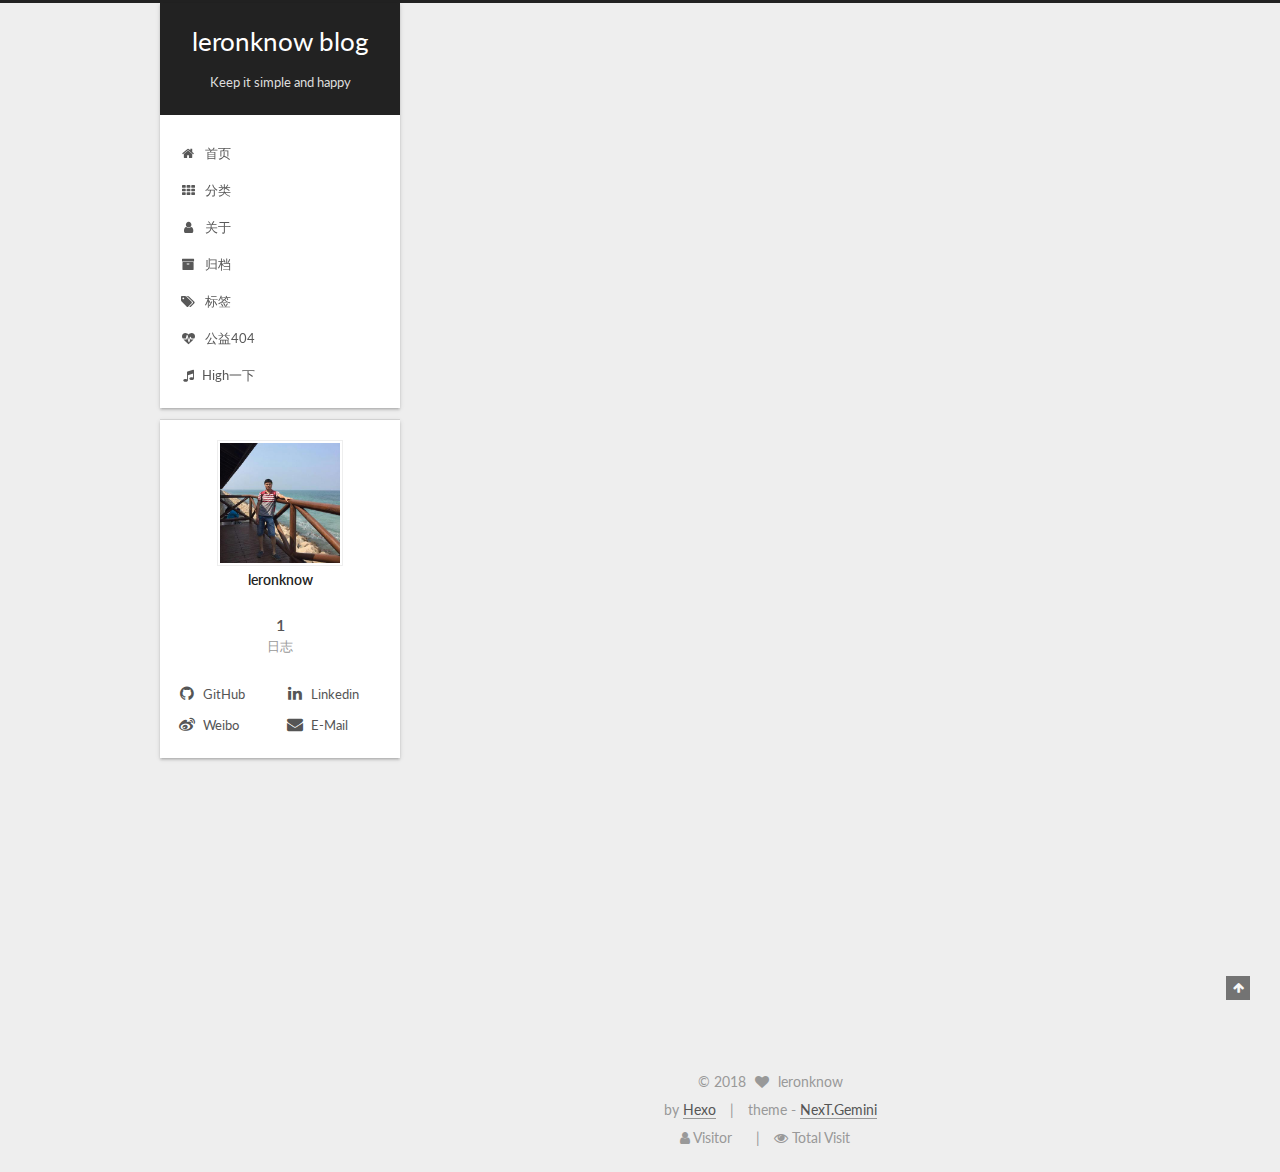
==== index.html @ 8113eff0 "Site updated: 2018-07-20 17:19:11" ====
<!DOCTYPE html>



  


<html class="theme-next gemini use-motion" lang="zh-Hans">
<head>
  <meta charset="UTF-8"/>
<meta http-equiv="X-UA-Compatible" content="IE=edge" />
<meta name="viewport" content="width=device-width, initial-scale=1, maximum-scale=1"/>
<meta name="theme-color" content="#222">









<meta http-equiv="Cache-Control" content="no-transform" />
<meta http-equiv="Cache-Control" content="no-siteapp" />















  
  
  <link href="/lib/fancybox/source/jquery.fancybox.css?v=2.1.5" rel="stylesheet" type="text/css" />




  
  
  
  

  
    
    
  

  

  

  

  

  
    
    
    <link href="//fonts.googleapis.com/css?family=Lato:300,300italic,400,400italic,700,700italic&subset=latin,latin-ext" rel="stylesheet" type="text/css">
  






<link href="/lib/font-awesome/css/font-awesome.min.css?v=4.6.2" rel="stylesheet" type="text/css" />

<link href="/css/main.css?v=5.1.2" rel="stylesheet" type="text/css" />


  <meta name="keywords" content="Hexo, NexT" />








  <link rel="shortcut icon" type="image/x-icon" href="/favicon.ico?v=5.1.2" />






<meta property="og:type" content="website">
<meta property="og:title" content="leronknow blog">
<meta property="og:url" content="http://leronknow.github.io/index.html">
<meta property="og:site_name" content="leronknow blog">
<meta property="og:locale" content="zh-Hans">
<meta name="twitter:card" content="summary">
<meta name="twitter:title" content="leronknow blog">



<script type="text/javascript" id="hexo.configurations">
  var NexT = window.NexT || {};
  var CONFIG = {
    root: '/',
    scheme: 'Gemini',
    sidebar: {"position":"left","display":"post","offset":12,"offset_float":12,"b2t":false,"scrollpercent":false,"onmobile":false},
    fancybox: true,
    tabs: true,
    motion: true,
    duoshuo: {
      userId: '0',
      author: '博主'
    },
    algolia: {
      applicationID: '',
      apiKey: '',
      indexName: '',
      hits: {"per_page":10},
      labels: {"input_placeholder":"Search for Posts","hits_empty":"We didn't find any results for the search: ${query}","hits_stats":"${hits} results found in ${time} ms"}
    }
  };
</script>



  <link rel="canonical" href="http://leronknow.github.io/"/>





  <title>leronknow blog</title>
  




<script>
  (function(i,s,o,g,r,a,m){i['GoogleAnalyticsObject']=r;i[r]=i[r]||function(){
            (i[r].q=i[r].q||[]).push(arguments)},i[r].l=1*new Date();a=s.createElement(o),
          m=s.getElementsByTagName(o)[0];a.async=1;a.src=g;m.parentNode.insertBefore(a,m)
  })(window,document,'script','https://www.google-analytics.com/analytics.js','ga');
  ga('create', 'UA-35193226-1', 'auto');
  ga('send', 'pageview');
</script>











</head>

<body itemscope itemtype="http://schema.org/WebPage" lang="zh-Hans">

  
  
    
  

  <div class="container sidebar-position-left 
   page-home 
 ">
    <div class="headband"></div>

    <header id="header" class="header" itemscope itemtype="http://schema.org/WPHeader">
      <div class="header-inner"><div class="site-brand-wrapper">
  <div class="site-meta ">
    

    <div class="custom-logo-site-title">
      <a href="/"  class="brand" rel="start">
        <span class="logo-line-before"><i></i></span>
        <span class="site-title">leronknow blog</span>
        <span class="logo-line-after"><i></i></span>
      </a>
    </div>
      
        <p class="site-subtitle">Keep it simple and happy</p>
      
  </div>

  <div class="site-nav-toggle">
    <button>
      <span class="btn-bar"></span>
      <span class="btn-bar"></span>
      <span class="btn-bar"></span>
    </button>
  </div>
</div>

<nav class="site-nav">
  

  
    <ul id="menu" class="menu">
      
        
        <li class="menu-item menu-item-home">
          <a href="/" rel="section">
            
              <i class="menu-item-icon fa fa-fw fa-home"></i> <br />
            
            首页
          </a>
        </li>
      
        
        <li class="menu-item menu-item-categories">
          <a href="/categories/" rel="section">
            
              <i class="menu-item-icon fa fa-fw fa-th"></i> <br />
            
            分类
          </a>
        </li>
      
        
        <li class="menu-item menu-item-about">
          <a href="/about/" rel="section">
            
              <i class="menu-item-icon fa fa-fw fa-user"></i> <br />
            
            关于
          </a>
        </li>
      
        
        <li class="menu-item menu-item-archives">
          <a href="/archives/" rel="section">
            
              <i class="menu-item-icon fa fa-fw fa-archive"></i> <br />
            
            归档
          </a>
        </li>
      
        
        <li class="menu-item menu-item-tags">
          <a href="/tags/" rel="section">
            
              <i class="menu-item-icon fa fa-fw fa-tags"></i> <br />
            
            标签
          </a>
        </li>
      
        
        <li class="menu-item menu-item-commonweal">
          <a href="/404.html" rel="section">
            
              <i class="menu-item-icon fa fa-fw fa-heartbeat"></i> <br />
            
            公益404
          </a>
        </li>
      

      
      <li class="menu-item"> <a title="把这个链接拖到你的Chrome收藏夹工具栏中" href='javascript:(function() {
          function c() {
              var e = document.createElement("link");
              e.setAttribute("type", "text/css");
              e.setAttribute("rel", "stylesheet");
              e.setAttribute("href", f);
              e.setAttribute("class", l);
              document.body.appendChild(e)
          }

          function h() {
              var e = document.getElementsByClassName(l);
              for (var t = 0; t < e.length; t++) {
                  document.body.removeChild(e[t])
              }
          }

          function p() {
              var e = document.createElement("div");
              e.setAttribute("class", a);
              document.body.appendChild(e);
              setTimeout(function() {
                  document.body.removeChild(e)
              }, 100)
          }

          function d(e) {
              return {
                  height : e.offsetHeight,
                  width : e.offsetWidth
              }
          }

          function v(i) {
              var s = d(i);
              return s.height > e && s.height < n && s.width > t && s.width < r
          }

          function m(e) {
              var t = e;
              var n = 0;
              while (!!t) {
                  n += t.offsetTop;
                  t = t.offsetParent
              }
              return n
          }

          function g() {
              var e = document.documentElement;
              if (!!window.innerWidth) {
                  return window.innerHeight
              } else if (e && !isNaN(e.clientHeight)) {
                  return e.clientHeight
              }
              return 0
          }

          function y() {
              if (window.pageYOffset) {
                  return window.pageYOffset
              }
              return Math.max(document.documentElement.scrollTop, document.body.scrollTop)
          }

          function E(e) {
              var t = m(e);
              return t >= w && t <= b + w
          }

          function S() {
              var e = document.createElement("audio");
              e.setAttribute("class", l);
              e.src = i;
              e.loop = false;
              e.addEventListener("canplay", function() {
                  setTimeout(function() {
                      x(k)
                  }, 500);
                  setTimeout(function() {
                      N();
                      p();
                      for (var e = 0; e < O.length; e++) {
                          T(O[e])
                      }
                  }, 15500)
              }, true);
              e.addEventListener("ended", function() {
                  N();
                  h()
              }, true);
              e.innerHTML = " <p>If you are reading this, it is because your browser does not support the audio element. We recommend that you get a new browser.</p> <p>";
              document.body.appendChild(e);
              e.play()
          }

          function x(e) {
              e.className += " " + s + " " + o
          }

          function T(e) {
              e.className += " " + s + " " + u[Math.floor(Math.random() * u.length)]
          }

          function N() {
              var e = document.getElementsByClassName(s);
              var t = new RegExp("\\b" + s + "\\b");
              for (var n = 0; n < e.length; ) {
                  e[n].className = e[n].className.replace(t, "")
              }
          }

          var e = 30;
          var t = 30;
          var n = 350;
          var r = 350;
          var i = "//7xuupy.com1.z0.glb.clouddn.com/tongxingSibel%20-%20Im%20Sorry.mp3";
          var s = "mw-harlem_shake_me";
          var o = "im_first";
          var u = ["im_drunk", "im_baked", "im_trippin", "im_blown"];
          var a = "mw-strobe_light";
          var f = "//s3.amazonaws.com/moovweb-marketing/playground/harlem-shake-style.css";
          var l = "mw_added_css";
          var b = g();
          var w = y();
          var C = document.getElementsByTagName("*");
          var k = null;
          for (var L = 0; L < C.length; L++) {
              var A = C[L];
              if (v(A)) {
                  if (E(A)) {
                      k = A;
                      break
                  }
              }
          }
          if (A === null) {
              console.warn("Could not find a node of the right size. Please try a different page.");
              return
          }
          c();
          S();
          var O = [];
          for (var L = 0; L < C.length; L++) {
              var A = C[L];
              if (v(A)) {
                  O.push(A)
              }
          }
          })()    '><i class="menu-item-icon fa fa-music fa-fw"></i>High一下</a> 
      </li>
    </ul>
  

  
</nav>



 </div>
    </header>

    <main id="main" class="main">
      <div class="main-inner">
        <div class="content-wrap">
          <div id="content" class="content">
            
  <section id="posts" class="posts-expand">
    
      

  

  
  
  

  <article class="post post-type-normal" itemscope itemtype="http://schema.org/Article">
  
  
  
  <div class="post-block">
    <link itemprop="mainEntityOfPage" href="http://leronknow.github.io/2018/07/20/hello-world/">

    <span hidden itemprop="author" itemscope itemtype="http://schema.org/Person">
      <meta itemprop="name" content="leronknow">
      <meta itemprop="description" content="">
      <meta itemprop="image" content="/images/avator.jpg">
    </span>

    <span hidden itemprop="publisher" itemscope itemtype="http://schema.org/Organization">
      <meta itemprop="name" content="leronknow blog">
    </span>

    
      <header class="post-header">

        
        
          <h1 class="post-title" itemprop="name headline">
                
                <a class="post-title-link" href="/2018/07/20/hello-world/" itemprop="url">Hello World</a></h1>
        

        <div class="post-meta">
          <span class="post-time">
            
              <span class="post-meta-item-icon">
                <i class="fa fa-calendar-o"></i>
              </span>
              
                <span class="post-meta-item-text">发表于</span>
              
              <time title="创建于" itemprop="dateCreated datePublished" datetime="2018-07-20T11:53:46+08:00">
                2018-07-20
              </time>
            

            

            
          </span>

          

          
            
          

          
          

          

          

          

        </div>
      </header>
    

    
    
    
    <div class="post-body" itemprop="articleBody">

      
      

      
        
          
            <p>Welcome to <a href="https://hexo.io/" target="_blank" rel="noopener">Hexo</a>! This is your very first post. Check <a href="https://hexo.io/docs/" target="_blank" rel="noopener">documentation</a> for more info. If you get any problems when using Hexo, you can find the answer in <a href="https://hexo.io/docs/troubleshooting.html" target="_blank" rel="noopener">troubleshooting</a> or you can ask me on <a href="https://github.com/hexojs/hexo/issues" target="_blank" rel="noopener">GitHub</a>.</p>
<h2 id="Quick-Start"><a href="#Quick-Start" class="headerlink" title="Quick Start"></a>Quick Start</h2><h3 id="Create-a-new-post"><a href="#Create-a-new-post" class="headerlink" title="Create a new post"></a>Create a new post</h3><figure class="highlight bash"><table><tr><td class="gutter"><pre><span class="line">1</span><br></pre></td><td class="code"><pre><span class="line">$ hexo new <span class="string">"My New Post"</span></span><br></pre></td></tr></table></figure>
<p>More info: <a href="https://hexo.io/docs/writing.html" target="_blank" rel="noopener">Writing</a></p>
<h3 id="Run-server"><a href="#Run-server" class="headerlink" title="Run server"></a>Run server</h3><figure class="highlight bash"><table><tr><td class="gutter"><pre><span class="line">1</span><br></pre></td><td class="code"><pre><span class="line">$ hexo server</span><br></pre></td></tr></table></figure>
<p>More info: <a href="https://hexo.io/docs/server.html" target="_blank" rel="noopener">Server</a></p>
<h3 id="Generate-static-files"><a href="#Generate-static-files" class="headerlink" title="Generate static files"></a>Generate static files</h3><figure class="highlight bash"><table><tr><td class="gutter"><pre><span class="line">1</span><br></pre></td><td class="code"><pre><span class="line">$ hexo generate</span><br></pre></td></tr></table></figure>
<p>More info: <a href="https://hexo.io/docs/generating.html" target="_blank" rel="noopener">Generating</a></p>
<h3 id="Deploy-to-remote-sites"><a href="#Deploy-to-remote-sites" class="headerlink" title="Deploy to remote sites"></a>Deploy to remote sites</h3><figure class="highlight bash"><table><tr><td class="gutter"><pre><span class="line">1</span><br></pre></td><td class="code"><pre><span class="line">$ hexo deploy</span><br></pre></td></tr></table></figure>
<p>More info: <a href="https://hexo.io/docs/deployment.html" target="_blank" rel="noopener">Deployment</a></p>

          
        
      
    </div>
    
    
    

    

    

    

    <footer class="post-footer">
      

      

      

      
      
        <div class="post-eof"></div>
      
    </footer>
  </div>
  
  
  
  </article>


    
  </section>

  


          </div>
          


          
        </div>
        
          
  
  <div class="sidebar-toggle">
    <div class="sidebar-toggle-line-wrap">
      <span class="sidebar-toggle-line sidebar-toggle-line-first"></span>
      <span class="sidebar-toggle-line sidebar-toggle-line-middle"></span>
      <span class="sidebar-toggle-line sidebar-toggle-line-last"></span>
    </div>
  </div>

  <aside id="sidebar" class="sidebar">
    
    <div class="sidebar-inner">

      

      

      <section class="site-overview sidebar-panel sidebar-panel-active">
        <div class="site-author motion-element" itemprop="author" itemscope itemtype="http://schema.org/Person">
          <img class="site-author-image" itemprop="image"
               src="/images/avator.jpg"
               alt="leronknow" />
          <p class="site-author-name" itemprop="name">leronknow</p>
           
              <p class="site-description motion-element" itemprop="description"></p>
          
        </div>
        <nav class="site-state motion-element">

          
            <div class="site-state-item site-state-posts">
              <a href="/archives/">
                <span class="site-state-item-count">1</span>
                <span class="site-state-item-name">日志</span>
              </a>
            </div>
          

          

          

        </nav>

        

        <div class="links-of-author motion-element">
          
            
              <span class="links-of-author-item">
                <a href="https://github.com/leronknow" target="_blank" title="GitHub">
                  
                    <i class="fa fa-fw fa-github"></i>
                  
                    
                      GitHub
                    
                </a>
              </span>
            
              <span class="links-of-author-item">
                <a href="https://www.linkedin.com/in/lee-hong-a2b19b5b/" target="_blank" title="Linkedin">
                  
                    <i class="fa fa-fw fa-linkedin"></i>
                  
                    
                      Linkedin
                    
                </a>
              </span>
            
              <span class="links-of-author-item">
                <a href="https://weibo.com/2160767914/profile" target="_blank" title="Weibo">
                  
                    <i class="fa fa-fw fa-weibo"></i>
                  
                    
                      Weibo
                    
                </a>
              </span>
            
              <span class="links-of-author-item">
                <a href="mailto:virgil.leehong@gmail.com" target="_blank" title="E-Mail">
                  
                    <i class="fa fa-fw fa-envelope"></i>
                  
                    
                      E-Mail
                    
                </a>
              </span>
            
          
        </div>

        
        

        
        

        


      </section>

      

      

    </div>
  </aside>


        
      </div>
    </main>

    <footer id="footer" class="footer">
      <div class="footer-inner">
        <div class="copyright" >
  
  &copy; 
  <span itemprop="copyrightYear">2018</span>
  <span class="with-love">
    <i class="fa fa-heart"></i>
  </span>
  <span class="author" itemprop="copyrightHolder">leronknow</span>
</div>


<div class="powered-by">
  by <a class="theme-link" href="https://hexo.io">Hexo</a> 
</div>

<div class="theme-info">
  theme -
  <a class="theme-link" href="https://github.com/iissnan/hexo-theme-next">
    NexT.Gemini
  </a>
</div>


        
<div class="busuanzi-count">
  <script async src="https://dn-lbstatics.qbox.me/busuanzi/2.3/busuanzi.pure.mini.js"></script>

  
    <span class="site-uv">
      <i class="fa fa-user"></i> Visitor
      <span class="busuanzi-value" id="busuanzi_value_site_uv"></span>
      
    </span>
  

  
    <span class="site-pv">
      <i class="fa fa-eye"></i> Total Visit
      <span class="busuanzi-value" id="busuanzi_value_site_pv"></span>
      
    </span>
  
</div>


        
      </div>
    </footer>

    
      <div class="back-to-top">
        <i class="fa fa-arrow-up"></i>
        
      </div>
    

  </div>

  

<script type="text/javascript">
  if (Object.prototype.toString.call(window.Promise) !== '[object Function]') {
    window.Promise = null;
  }
</script>









  












  
  <script type="text/javascript" src="/lib/jquery/index.js?v=2.1.3"></script>

  
  <script type="text/javascript" src="/lib/fastclick/lib/fastclick.min.js?v=1.0.6"></script>

  
  <script type="text/javascript" src="/lib/jquery_lazyload/jquery.lazyload.js?v=1.9.7"></script>

  
  <script type="text/javascript" src="/lib/velocity/velocity.min.js?v=1.2.1"></script>

  
  <script type="text/javascript" src="/lib/velocity/velocity.ui.min.js?v=1.2.1"></script>

  
  <script type="text/javascript" src="/lib/fancybox/source/jquery.fancybox.pack.js?v=2.1.5"></script>


  


  <script type="text/javascript" src="/js/src/utils.js?v=5.1.2"></script>

  <script type="text/javascript" src="/js/src/motion.js?v=5.1.2"></script>



  
  


  <script type="text/javascript" src="/js/src/affix.js?v=5.1.2"></script>

  <script type="text/javascript" src="/js/src/schemes/pisces.js?v=5.1.2"></script>



  
    <script type="text/javascript" src="/js/src/scrollspy.js?v=5.1.2"></script>
<script type="text/javascript" src="/js/src/post-details.js?v=5.1.2"></script>

  

  


  <script type="text/javascript" src="/js/src/bootstrap.js?v=5.1.2"></script>



  


  




	





  





  






  
  
  
  
  <link rel="stylesheet" href="https://imsun.github.io/gitment/style/default.css">
  <script src="https://imsun.github.io/gitment/dist/gitment.browser.js"></script>
  
    <script type="text/javascript">
      var gitment = new Gitment({
      id: document.location.href, 
      owner: '',
      repo: 'leronknow.github.io',
      oauth: {
        client_id: '4b26729f1fa3ad052979',
        client_secret: '918bb87c0d26df09d416c020983de6ca3f100f57',
      }});
      gitment.render('gitment-container');
    </script>
  


  





  

  

  

  

  

  

</body>
</html>
---- css/main.css ----
/* normalize.css v3.0.2 | MIT License | git.io/normalize */
html {
  font-family: sans-serif; /* 1 */
  -ms-text-size-adjust: 100%; /* 2 */
  -webkit-text-size-adjust: 100%; /* 2 */
}
body {
  margin: 0;
}
article,
aside,
details,
figcaption,
figure,
footer,
header,
hgroup,
main,
menu,
nav,
section,
summary {
  display: block;
}
audio,
canvas,
progress,
video {
  display: inline-block; /* 1 */
  vertical-align: baseline; /* 2 */
}
audio:not([controls]) {
  display: none;
  height: 0;
}
[hidden],
template {
  display: none;
}
a {
  background-color: transparent;
}
a:active,
a:hover {
  outline: 0;
}
abbr[title] {
  border-bottom: 1px dotted;
}
b,
strong {
  font-weight: bold;
}
dfn {
  font-style: italic;
}
h1 {
  font-size: 2em;
  margin: 0.67em 0;
}
mark {
  background: #ff0;
  color: #000;
}
small {
  font-size: 80%;
}
sub,
sup {
  font-size: 75%;
  line-height: 0;
  position: relative;
  vertical-align: baseline;
}
sup {
  top: -0.5em;
}
sub {
  bottom: -0.25em;
}
img {
  border: 0;
}
svg:not(:root) {
  overflow: hidden;
}
figure {
  margin: 1em 40px;
}
hr {
  -moz-box-sizing: content-box;
  box-sizing: content-box;
  height: 0;
}
pre {
  overflow: auto;
}
code,
kbd,
pre,
samp {
  font-family: monospace, monospace;
  font-size: 1em;
}
button,
input,
optgroup,
select,
textarea {
  color: inherit; /* 1 */
  font: inherit; /* 2 */
  margin: 0; /* 3 */
}
button {
  overflow: visible;
}
button,
select {
  text-transform: none;
}
button,
html input[type="button"],
input[type="reset"],
input[type="submit"] {
  -webkit-appearance: button; /* 2 */
  cursor: pointer; /* 3 */
}
button[disabled],
html input[disabled] {
  cursor: default;
}
button::-moz-focus-inner,
input::-moz-focus-inner {
  border: 0;
  padding: 0;
}
input {
  line-height: normal;
}
input[type="checkbox"],
input[type="radio"] {
  box-sizing: border-box; /* 1 */
  padding: 0; /* 2 */
}
input[type="number"]::-webkit-inner-spin-button,
input[type="number"]::-webkit-outer-spin-button {
  height: auto;
}
input[type="search"] {
  -webkit-appearance: textfield; /* 1 */
  -moz-box-sizing: content-box;
  -webkit-box-sizing: content-box; /* 2 */
  box-sizing: content-box;
}
input[type="search"]::-webkit-search-cancel-button,
input[type="search"]::-webkit-search-decoration {
  -webkit-appearance: none;
}
fieldset {
  border: 1px solid #c0c0c0;
  margin: 0 2px;
  padding: 0.35em 0.625em 0.75em;
}
legend {
  border: 0; /* 1 */
  padding: 0; /* 2 */
}
textarea {
  overflow: auto;
}
optgroup {
  font-weight: bold;
}
table {
  border-collapse: collapse;
  border-spacing: 0;
}
td,
th {
  padding: 0;
}
::selection {
  background: #262a30;
  color: #fff;
}
body {
  position: relative;
  font-family: 'Lato', "PingFang SC", "Microsoft YaHei", sans-serif;
  font-size: 14px;
  line-height: 2;
  color: #555;
  background: #eee;
}
@media (max-width: 767px) {
  body {
    padding-right: 0 !important;
  }
}
@media (min-width: 768px) and (max-width: 991px) {
  body {
    padding-right: 0 !important;
  }
}
@media (min-width: 1600px) {
  body {
    font-size: 16px;
  }
}
h1,
h2,
h3,
h4,
h5,
h6 {
  margin: 0;
  padding: 0;
  font-weight: bold;
  line-height: 1.5;
  font-family: 'Lato', "PingFang SC", "Microsoft YaHei", sans-serif;
}
h2,
h3,
h4,
h5,
h6 {
  margin: 20px 0 15px;
}
h1 {
  font-size: 22px;
}
@media (max-width: 767px) {
  h1 {
    font-size: 18px;
  }
}
h2 {
  font-size: 20px;
}
@media (max-width: 767px) {
  h2 {
    font-size: 16px;
  }
}
h3 {
  font-size: 18px;
}
@media (max-width: 767px) {
  h3 {
    font-size: 14px;
  }
}
h4 {
  font-size: 16px;
}
@media (max-width: 767px) {
  h4 {
    font-size: 12px;
  }
}
h5 {
  font-size: 14px;
}
@media (max-width: 767px) {
  h5 {
    font-size: 10px;
  }
}
h6 {
  font-size: 12px;
}
@media (max-width: 767px) {
  h6 {
    font-size: 8px;
  }
}
p {
  margin: 0 0 20px 0;
}
a {
  color: #555;
  text-decoration: none;
  border-bottom: 1px solid #999;
  word-wrap: break-word;
}
a:hover {
  color: #222;
  border-bottom-color: #222;
}
blockquote {
  margin: 0;
  padding: 0;
}
img {
  display: block;
  margin: auto;
  max-width: 100%;
  height: auto;
}
hr {
  margin: 40px 0;
  height: 3px;
  border: none;
  background-color: #ddd;
  background-image: repeating-linear-gradient(-45deg, #fff, #fff 4px, transparent 4px, transparent 8px);
}
blockquote {
  padding: 0 15px;
  color: #666;
  border-left: 4px solid #ddd;
}
blockquote cite::before {
  content: "-";
  padding: 0 5px;
}
dt {
  font-weight: 700;
}
dd {
  margin: 0;
  padding: 0;
}
.text-left {
  text-align: left;
}
.text-center {
  text-align: center;
}
.text-right {
  text-align: right;
}
.text-justify {
  text-align: justify;
}
.text-nowrap {
  white-space: nowrap;
}
.text-lowercase {
  text-transform: lowercase;
}
.text-uppercase {
  text-transform: uppercase;
}
.text-capitalize {
  text-transform: capitalize;
}
.center-block {
  display: block;
  margin-left: auto;
  margin-right: auto;
}
.clearfix:before,
.clearfix:after {
  content: " ";
  display: table;
}
.clearfix:after {
  clear: both;
}
.pullquote {
  width: 45%;
}
.pullquote.left {
  float: left;
  margin-left: 5px;
  margin-right: 10px;
}
.pullquote.right {
  float: right;
  margin-left: 10px;
  margin-right: 5px;
}
.affix.affix.affix {
  position: fixed;
}
.translation {
  margin-top: -20px;
  font-size: 14px;
  color: #999;
}
.scrollbar-measure {
  width: 100px;
  height: 100px;
  overflow: scroll;
  position: absolute;
  top: -9999px;
}
.use-motion .motion-element {
  opacity: 0;
}
table {
  margin: 20px 0;
  width: 100%;
  border-collapse: collapse;
  border-spacing: 0;
  border: 1px solid #ddd;
  font-size: 14px;
  table-layout: fixed;
  word-wrap: break-all;
}
table>tbody>tr:nth-of-type(odd) {
  background-color: #f9f9f9;
}
table>tbody>tr:hover {
  background-color: #f5f5f5;
}
caption,
th,
td {
  padding: 8px;
  text-align: left;
  vertical-align: middle;
  font-weight: normal;
}
th,
td {
  border-bottom: 3px solid #ddd;
  border-right: 1px solid #eee;
}
th {
  padding-bottom: 10px;
  font-weight: 700;
}
td {
  border-bottom-width: 1px;
}
html,
body {
  height: 100%;
}
.container {
  position: relative;
  min-height: 100%;
}
.header-inner {
  margin: 0 auto;
  padding: 100px 0 70px;
  width: calc(100% - 252px);
}
@media (min-width: 1600px) {
  .container .header-inner {
    width: 900px;
  }
}
.main {
  padding-bottom: 150px;
}
.main-inner {
  margin: 0 auto;
  width: calc(100% - 252px);
}
@media (min-width: 1600px) {
  .container .main-inner {
    width: 900px;
  }
}
.footer {
  position: absolute;
  left: 0;
  bottom: 0;
  width: 100%;
  min-height: 50px;
}
.footer-inner {
  box-sizing: border-box;
  margin: 20px auto;
  width: calc(100% - 252px);
}
@media (min-width: 1600px) {
  .container .footer-inner {
    width: 900px;
  }
}
pre,
.highlight {
  overflow: auto;
  margin: 20px 0;
  padding: 0;
  font-size: 13px;
  color: #c5c8c6;
  background: #1d1f21;
  line-height: 1.6;
}
pre,
code {
  font-family: consolas, Menlo, "PingFang SC", "Microsoft YaHei", monospace;
}
code {
  padding: 2px 4px;
  word-wrap: break-word;
  color: #555;
  background: #eee;
  border-radius: 3px;
  font-size: 13px;
}
pre code {
  padding: 0;
  color: #c5c8c6;
  background: none;
  text-shadow: none;
}
.highlight {
  border-radius: 1px;
}
.highlight pre {
  border: none;
  margin: 0;
  padding: 10px 0;
}
.highlight table {
  margin: 0;
  width: auto;
  border: none;
}
.highlight td {
  border: none;
  padding: 0;
}
.highlight figcaption {
  font-size: 1em;
  color: #c5c8c6;
  line-height: 1em;
  margin-bottom: 1em;
}
.highlight figcaption:before,
.highlight figcaption:after {
  content: " ";
  display: table;
}
.highlight figcaption:after {
  clear: both;
}
.highlight figcaption a {
  float: right;
  color: #c5c8c6;
}
.highlight figcaption a:hover {
  border-bottom-color: #c5c8c6;
}
.highlight .gutter pre {
  padding-left: 10px;
  padding-right: 10px;
  color: #888f96;
  text-align: right;
  background-color: #000;
}
.highlight .code pre {
  width: 100%;
  padding-left: 10px;
  padding-right: 10px;
  background-color: #1d1f21;
}
.highlight .line {
  height: 20px;
}
.gutter {
  -webkit-user-select: none;
  -moz-user-select: none;
  -ms-user-select: none;
  user-select: none;
}
.gist table {
  width: auto;
}
.gist table td {
  border: none;
}
pre .deletion {
  background: #008000;
}
pre .addition {
  background: #800000;
}
pre .meta {
  color: #b294bb;
}
pre .comment {
  color: #969896;
}
pre .variable,
pre .attribute,
pre .tag,
pre .regexp,
pre .ruby .constant,
pre .xml .tag .title,
pre .xml .pi,
pre .xml .doctype,
pre .html .doctype,
pre .css .id,
pre .css .class,
pre .css .pseudo {
  color: #c66;
}
pre .number,
pre .preprocessor,
pre .built_in,
pre .literal,
pre .params,
pre .constant,
pre .command {
  color: #de935f;
}
pre .ruby .class .title,
pre .css .rules .attribute,
pre .string,
pre .value,
pre .inheritance,
pre .header,
pre .ruby .symbol,
pre .xml .cdata,
pre .special,
pre .number,
pre .formula {
  color: #b5bd68;
}
pre .title,
pre .css .hexcolor {
  color: #8abeb7;
}
pre .function,
pre .python .decorator,
pre .python .title,
pre .ruby .function .title,
pre .ruby .title .keyword,
pre .perl .sub,
pre .javascript .title,
pre .coffeescript .title {
  color: #81a2be;
}
pre .keyword,
pre .javascript .function {
  color: #b294bb;
}
.full-image.full-image.full-image {
  border: none;
  max-width: 100%;
  width: auto;
  margin: 20px auto;
}
@media (min-width: 992px) {
  .full-image.full-image.full-image {
    max-width: none;
    width: 118%;
    margin: 0 -9%;
  }
}
.blockquote-center,
.page-home .post-type-quote blockquote,
.page-post-detail .post-type-quote blockquote {
  position: relative;
  margin: 40px 0;
  padding: 0;
  border-left: none;
  text-align: center;
}
.blockquote-center::before,
.page-home .post-type-quote blockquote::before,
.page-post-detail .post-type-quote blockquote::before,
.blockquote-center::after,
.page-home .post-type-quote blockquote::after,
.page-post-detail .post-type-quote blockquote::after {
  position: absolute;
  content: ' ';
  display: block;
  width: 100%;
  height: 24px;
  opacity: 0.2;
  background-repeat: no-repeat;
  background-position: 0 -6px;
  background-size: 22px 22px;
}
.blockquote-center::before,
.page-home .post-type-quote blockquote::before,
.page-post-detail .post-type-quote blockquote::before {
  top: -20px;
  background-image: url("../images/quote-l.svg");
  border-top: 1px solid #ccc;
}
.blockquote-center::after,
.page-home .post-type-quote blockquote::after,
.page-post-detail .post-type-quote blockquote::after {
  bottom: -20px;
  background-image: url("../images/quote-r.svg");
  border-bottom: 1px solid #ccc;
  background-position: 100% 8px;
}
.blockquote-center p,
.page-home .post-type-quote blockquote p,
.page-post-detail .post-type-quote blockquote p,
.blockquote-center div,
.page-home .post-type-quote blockquote div,
.page-post-detail .post-type-quote blockquote div {
  text-align: center;
}
.post .post-body .group-picture img {
  box-sizing: border-box;
  padding: 0 3px;
  border: none;
}
.post .group-picture-row {
  overflow: hidden;
  margin-top: 6px;
}
.post .group-picture-row:first-child {
  margin-top: 0;
}
.post .group-picture-column {
  float: left;
}
.page-post-detail .post-body .group-picture-column {
  float: none;
  margin-top: 10px;
  width: auto !important;
}
.page-post-detail .post-body .group-picture-column img {
  margin: 0 auto;
}
.page-archive .group-picture-container {
  overflow: hidden;
}
.page-archive .group-picture-row {
  float: left;
}
.page-archive .group-picture-row:first-child {
  margin-top: 6px;
}
.page-archive .group-picture-column {
  max-width: 150px;
  max-height: 150px;
}
.post-body .note {
  position: relative;
  padding: 15px;
  margin-bottom: 20px;
  border: 1px solid #eee;
  border-left-width: 5px;
  border-radius: 3px;
}
.post-body .note h2,
.post-body .note h3,
.post-body .note h4,
.post-body .note h5,
.post-body .note h6 {
  margin-top: 0;
  margin-bottom: 0;
  border-bottom: initial;
  padding-top: 0 !important;
}
.post-body .note p:first-child,
.post-body .note ul:first-child,
.post-body .note ol:first-child,
.post-body .note table:first-child,
.post-body .note pre:first-child,
.post-body .note blockquote:first-child {
  margin-top: 0;
}
.post-body .note p:last-child,
.post-body .note ul:last-child,
.post-body .note ol:last-child,
.post-body .note table:last-child,
.post-body .note pre:last-child,
.post-body .note blockquote:last-child {
  margin-bottom: 0;
}
.post-body .note.default {
  border-left-color: #777;
}
.post-body .note.default h2,
.post-body .note.default h3,
.post-body .note.default h4,
.post-body .note.default h5,
.post-body .note.default h6 {
  color: #777;
}
.post-body .note.primary {
  border-left-color: #6f42c1;
}
.post-body .note.primary h2,
.post-body .note.primary h3,
.post-body .note.primary h4,
.post-body .note.primary h5,
.post-body .note.primary h6 {
  color: #6f42c1;
}
.post-body .note.info {
  border-left-color: #428bca;
}
.post-body .note.info h2,
.post-body .note.info h3,
.post-body .note.info h4,
.post-body .note.info h5,
.post-body .note.info h6 {
  color: #428bca;
}
.post-body .note.success {
  border-left-color: #5cb85c;
}
.post-body .note.success h2,
.post-body .note.success h3,
.post-body .note.success h4,
.post-body .note.success h5,
.post-body .note.success h6 {
  color: #5cb85c;
}
.post-body .note.warning {
  border-left-color: #f0ad4e;
}
.post-body .note.warning h2,
.post-body .note.warning h3,
.post-body .note.warning h4,
.post-body .note.warning h5,
.post-body .note.warning h6 {
  color: #f0ad4e;
}
.post-body .note.danger {
  border-left-color: #d9534f;
}
.post-body .note.danger h2,
.post-body .note.danger h3,
.post-body .note.danger h4,
.post-body .note.danger h5,
.post-body .note.danger h6 {
  color: #d9534f;
}
.post-body .label {
  display: inline;
  padding: 0 2px;
  white-space: nowrap;
}
.post-body .label.default {
  background-color: #f0f0f0;
}
.post-body .label.primary {
  background-color: #efe6f7;
}
.post-body .label.info {
  background-color: #e5f2f8;
}
.post-body .label.success {
  background-color: #e7f4e9;
}
.post-body .label.warning {
  background-color: #fcf6e1;
}
.post-body .label.danger {
  background-color: #fae8eb;
}
.post-body .tabs {
  position: relative;
  display: block;
  margin-bottom: 20px;
  padding-top: 10px;
}
.post-body .tabs ul.nav-tabs {
  margin: 0;
  padding: 0;
  display: flex;
  margin-bottom: -1px;
}
@media (max-width: 413px) {
  .post-body .tabs ul.nav-tabs {
    display: block;
    margin-bottom: 5px;
  }
}
.post-body .tabs ul.nav-tabs li.tab {
  list-style-type: none !important;
  margin: 0 0.25em 0 0;
  border-top: 3px solid transparent;
  border-left: 1px solid transparent;
  border-right: 1px solid transparent;
}
@media (max-width: 413px) {
  .post-body .tabs ul.nav-tabs li.tab {
    margin: initial;
    border-top: 1px solid transparent;
    border-left: 3px solid transparent;
    border-right: 1px solid transparent;
    border-bottom: 1px solid transparent;
  }
}
.post-body .tabs ul.nav-tabs li.tab a {
  outline: 0;
  border-bottom: initial;
  display: block;
  line-height: 1.8em;
  padding: 0.25em 0.75em;
  transition-duration: 0.2s;
  transition-timing-function: ease-out;
  transition-delay: 0s;
}
.post-body .tabs ul.nav-tabs li.tab a i {
  width: 1.285714285714286em;
}
.post-body .tabs ul.nav-tabs li.tab.active {
  border-top: 3px solid #fc6423;
  border-left: 1px solid #ddd;
  border-right: 1px solid #ddd;
  background-color: #fff;
}
@media (max-width: 413px) {
  .post-body .tabs ul.nav-tabs li.tab.active {
    border-top: 1px solid #ddd;
    border-left: 3px solid #fc6423;
    border-right: 1px solid #ddd;
    border-bottom: 1px solid #ddd;
  }
}
.post-body .tabs ul.nav-tabs li.tab.active a {
  cursor: default;
  color: #555;
}
.post-body .tabs .tab-content {
  background-color: #fff;
}
.post-body .tabs .tab-content .tab-pane {
  border: 1px solid #ddd;
  padding: 20px 20px 0 20px;
}
.post-body .tabs .tab-content .tab-pane:not(.active) {
  display: none !important;
}
.post-body .tabs .tab-content .tab-pane.active {
  display: block !important;
}
.btn {
  display: inline-block;
  padding: 0 20px;
  font-size: 14px;
  color: #fff;
  background: #222;
  border: 2px solid #555;
  text-decoration: none;
  border-radius: 0;
  transition-property: background-color;
  transition-duration: 0.2s;
  transition-timing-function: ease-in-out;
  transition-delay: 0s;
}
.btn:hover,
.post-button .btn:hover {
  border-color: #222;
  color: #fff;
  background: #222;
}
.btn-bar {
  display: block;
  width: 22px;
  height: 2px;
  background: #555;
  border-radius: 1px;
}
.btn-bar+.btn-bar {
  margin-top: 4px;
}
.pagination {
  margin: 120px 0 40px;
  text-align: center;
  border-top: 1px solid #eee;
}
.page-number-basic,
.pagination .prev,
.pagination .next,
.pagination .page-number,
.pagination .space {
  display: inline-block;
  position: relative;
  top: -1px;
  margin: 0 10px;
  padding: 0 10px;
  line-height: 30px;
}
@media (max-width: 767px) {
  .page-number-basic,
  .pagination .prev,
  .pagination .next,
  .pagination .page-number,
  .pagination .space {
    margin: 0 5px;
  }
}
.pagination .prev,
.pagination .next,
.pagination .page-number {
  border-bottom: 0;
  border-top: 1px solid #eee;
  transition-property: border-color;
  transition-duration: 0.2s;
  transition-timing-function: ease-in-out;
  transition-delay: 0s;
}
.pagination .prev:hover,
.pagination .next:hover,
.pagination .page-number:hover {
  border-top-color: #222;
}
.pagination .space {
  padding: 0;
  margin: 0;
}
.pagination .prev {
  margin-left: 0;
}
.pagination .next {
  margin-right: 0;
}
.pagination .page-number.current {
  color: #fff;
  background: #ccc;
  border-top-color: #ccc;
}
@media (max-width: 767px) {
  .pagination {
    border-top: none;
  }
  .pagination .prev,
  .pagination .next,
  .pagination .page-number {
    margin-bottom: 10px;
    border-top: 0;
    border-bottom: 1px solid #eee;
  }
  .pagination .prev:hover,
  .pagination .next:hover,
  .pagination .page-number:hover {
    border-bottom-color: #222;
  }
}
.comments {
  margin: 60px 20px 0;
}
.tag-cloud {
  text-align: center;
}
.tag-cloud a {
  display: inline-block;
  margin: 10px;
}
.back-to-top {
  box-sizing: border-box;
  position: fixed;
  bottom: -100px;
  right: 30px;
  z-index: 1050;
  padding: 0 6px;
  width: 24px;
  background: #222;
  font-size: 12px;
  opacity: 0.6;
  color: #fff;
  cursor: pointer;
  text-align: center;
  -webkit-transform: translateZ(0);
  transition-property: bottom;
  transition-duration: 0.2s;
  transition-timing-function: ease-in-out;
  transition-delay: 0s;
}
@media (min-width: 768px) and (max-width: 991px) {
  .back-to-top {
    display: none !important;
  }
}
@media (max-width: 767px) {
  .back-to-top {
    display: none !important;
  }
}
.back-to-top.back-to-top-on {
  bottom: 30px;
}
.header {
  background: transparent;
}
.header-inner {
  position: relative;
}
.headband {
  height: 3px;
  background: #222;
}
.site-meta {
  margin: 0;
  text-align: center;
}
@media (max-width: 767px) {
  .site-meta {
    text-align: center;
  }
}
.brand {
  position: relative;
  display: inline-block;
  padding: 0 40px;
  color: #fff;
  background: #222;
  border-bottom: none;
}
.brand:hover {
  color: #fff;
}
.logo {
  display: inline-block;
  margin-right: 5px;
  line-height: 36px;
  vertical-align: top;
}
.site-title {
  display: inline-block;
  vertical-align: top;
  line-height: 36px;
  font-size: 26px;
  font-weight: normal;
  font-family: 'Lato', "PingFang SC", "Microsoft YaHei", sans-serif;
}
.site-subtitle {
  margin-top: 10px;
  font-size: 13px;
  color: #ddd;
}
.use-motion .brand {
  opacity: 0;
}
.use-motion .logo,
.use-motion .site-title,
.use-motion .site-subtitle {
  opacity: 0;
  position: relative;
  top: -10px;
}
.site-nav-toggle {
  display: none;
  position: absolute;
  top: 10px;
  left: 10px;
}
@media (max-width: 767px) {
  .site-nav-toggle {
    display: block;
  }
}
.site-nav-toggle button {
  margin-top: 2px;
  padding: 9px 10px;
  background: transparent;
  border: none;
}
@media (max-width: 767px) {
  .site-nav {
    display: none;
    margin: 0 -10px;
    padding: 0 10px;
    clear: both;
    border-top: 1px solid #ddd;
  }
}
@media (min-width: 768px) and (max-width: 991px) {
  .site-nav {
    display: block !important;
  }
}
@media (min-width: 992px) {
  .site-nav {
    display: block !important;
  }
}
.menu {
  margin-top: 20px;
  padding-left: 0;
  text-align: center;
}
.menu .menu-item {
  display: inline-block;
  margin: 0 10px;
  list-style: none;
}
@media screen and (max-width: 767px) {
  .menu .menu-item {
    margin-top: 10px;
  }
}
.menu .menu-item a {
  display: block;
  font-size: 13px;
  line-height: inherit;
  border-bottom: 1px solid transparent;
  transition-property: border-color;
  transition-duration: 0.2s;
  transition-timing-function: ease-in-out;
  transition-delay: 0s;
}
.menu .menu-item a:hover,
.menu-item-active a {
  border-bottom-color: #222;
}
.menu .menu-item .fa {
  margin-right: 5px;
}
.use-motion .menu-item {
  opacity: 0;
}
.post-body {
  font-family: 'Lato', "PingFang SC", "Microsoft YaHei", sans-serif;
}
@media (max-width: 767px) {
  .post-body {
    word-break: break-word;
  }
}
.post-body .fancybox img {
  display: block !important;
  margin: 0 auto;
  cursor: pointer;
  cursor: zoom-in;
  cursor: -webkit-zoom-in;
}
.post-body .image-caption,
.post-body .figure .caption {
  margin: 10px auto 15px;
  text-align: center;
  font-size: 14px;
  color: #999;
  font-weight: bold;
  line-height: 1;
}
.post-sticky-flag {
  display: inline-block;
  font-size: 16px;
  -ms-transform: rotate(30deg);
  -webkit-transform: rotate(30deg);
  -moz-transform: rotate(30deg);
  -ms-transform: rotate(30deg);
  -o-transform: rotate(30deg);
  transform: rotate(30deg);
}
.posts-expand {
  padding-top: 40px;
}
@media (max-width: 767px) {
  .posts-expand {
    margin: 0 20px;
  }
  .post-body pre {
    padding: 10px;
  }
  .post-body pre .gutter pre {
    padding-right: 10px;
  }
  .post-body .highlight {
    margin-left: 0px;
    margin-right: 0px;
    padding: 0;
  }
  .post-body .highlight .gutter pre {
    padding-right: 10px;
  }
}
@media (min-width: 992px) {
  .posts-expand .post-body {
    text-align: justify;
  }
}
.posts-expand .post-body h2,
.posts-expand .post-body h3,
.posts-expand .post-body h4,
.posts-expand .post-body h5,
.posts-expand .post-body h6 {
  padding-top: 10px;
}
.posts-expand .post-body h2 .header-anchor,
.posts-expand .post-body h3 .header-anchor,
.posts-expand .post-body h4 .header-anchor,
.posts-expand .post-body h5 .header-anchor,
.posts-expand .post-body h6 .header-anchor {
  float: right;
  margin-left: 10px;
  color: #ccc;
  border-bottom-style: none;
  visibility: hidden;
}
.posts-expand .post-body h2 .header-anchor:hover,
.posts-expand .post-body h3 .header-anchor:hover,
.posts-expand .post-body h4 .header-anchor:hover,
.posts-expand .post-body h5 .header-anchor:hover,
.posts-expand .post-body h6 .header-anchor:hover {
  color: inherit;
}
.posts-expand .post-body h2:hover .header-anchor,
.posts-expand .post-body h3:hover .header-anchor,
.posts-expand .post-body h4:hover .header-anchor,
.posts-expand .post-body h5:hover .header-anchor,
.posts-expand .post-body h6:hover .header-anchor {
  visibility: visible;
}
.posts-expand .post-body ul li {
  list-style: circle;
}
.posts-expand .post-body img {
  box-sizing: border-box;
  margin: auto;
  padding: 3px;
  border: 1px solid #ddd;
}
.posts-expand .fancybox img {
  margin: 0 auto;
}
@media (max-width: 767px) {
  .posts-collapse {
    margin: 0 20px;
  }
  .posts-collapse .post-title,
  .posts-collapse .post-meta {
    display: block;
    width: auto;
    text-align: left;
  }
}
.posts-collapse {
  position: relative;
  z-index: 1010;
  margin-left: 55px;
}
.posts-collapse::after {
  content: " ";
  position: absolute;
  top: 20px;
  left: 0;
  margin-left: -2px;
  width: 4px;
  height: 100%;
  background: #f5f5f5;
  z-index: -1;
}
@media (max-width: 767px) {
  .posts-collapse {
    margin: 0 20px;
  }
}
.posts-collapse .collection-title {
  position: relative;
  margin: 60px 0;
}
.posts-collapse .collection-title h1,
.posts-collapse .collection-title h2 {
  margin-left: 20px;
}
.posts-collapse .collection-title small {
  color: #bbb;
  margin-left: 5px;
}
.posts-collapse .collection-title::before {
  content: " ";
  position: absolute;
  left: 0;
  top: 50%;
  margin-left: -4px;
  margin-top: -4px;
  width: 8px;
  height: 8px;
  background: #bbb;
  border-radius: 50%;
}
.posts-collapse .post {
  margin: 30px 0;
}
.posts-collapse .post-header {
  position: relative;
  transition-duration: 0.2s;
  transition-timing-function: ease-in-out;
  transition-delay: 0s;
  transition-property: border;
  border-bottom: 1px dashed #ccc;
}
.posts-collapse .post-header::before {
  content: " ";
  position: absolute;
  left: 0;
  top: 12px;
  width: 6px;
  height: 6px;
  margin-left: -4px;
  background: #bbb;
  border-radius: 50%;
  border: 1px solid #fff;
  transition-duration: 0.2s;
  transition-timing-function: ease-in-out;
  transition-delay: 0s;
  transition-property: background;
}
.posts-collapse .post-header:hover {
  border-bottom-color: #666;
}
.posts-collapse .post-header:hover::before {
  background: #222;
}
.posts-collapse .post-meta {
  position: absolute;
  font-size: 12px;
  left: 20px;
  top: 5px;
}
.posts-collapse .post-comments-count {
  display: none;
}
.posts-collapse .post-title {
  margin-left: 60px;
  font-size: 16px;
  font-weight: normal;
  line-height: inherit;
}
.posts-collapse .post-title::after {
  margin-left: 3px;
  opacity: 0.6;
}
.posts-collapse .post-title a {
  color: #666;
  border-bottom: none;
}
.page-home .post-type-quote .post-header,
.page-post-detail .post-type-quote .post-header,
.page-home .post-type-quote .post-tags,
.page-post-detail .post-type-quote .post-tags {
  display: none;
}
.posts-expand .post-title {
  font-size: 26px;
  text-align: center;
  word-break: break-word;
  font-weight: 400;
}
@media (max-width: 767px) {
  .posts-expand .post-title {
    font-size: 22px;
  }
}
.posts-expand .post-title-link {
  display: inline-block;
  position: relative;
  color: #555;
  border-bottom: none;
  line-height: 1.2;
  vertical-align: top;
}
.posts-expand .post-title-link::before {
  content: "";
  position: absolute;
  width: 100%;
  height: 2px;
  bottom: 0;
  left: 0;
  background-color: #000;
  visibility: hidden;
  -webkit-transform: scaleX(0);
  -moz-transform: scaleX(0);
  -ms-transform: scaleX(0);
  -o-transform: scaleX(0);
  transform: scaleX(0);
  transition-duration: 0.2s;
  transition-timing-function: ease-in-out;
  transition-delay: 0s;
}
.posts-expand .post-title-link:hover::before {
  visibility: visible;
  -webkit-transform: scaleX(1);
  -moz-transform: scaleX(1);
  -ms-transform: scaleX(1);
  -o-transform: scaleX(1);
  transform: scaleX(1);
}
.posts-expand .post-title-link .fa {
  font-size: 16px;
}
.posts-expand .post-meta {
  margin: 3px 0 60px 0;
  color: #999;
  font-family: 'Lato', "PingFang SC", "Microsoft YaHei", sans-serif;
  font-size: 12px;
  text-align: center;
}
.posts-expand .post-meta .post-category-list {
  display: inline-block;
  margin: 0;
  padding: 3px;
}
.posts-expand .post-meta .post-category-list-link {
  color: #999;
}
.posts-expand .post-meta .post-description {
  font-size: 14px;
  margin-top: 2px;
}
.post-wordcount {
  display: inline-block;
}
.post-meta-divider {
  margin: 0 0.5em;
}
.post-meta-item-icon {
  margin-right: 3px;
}
@media (min-width: 768px) and (max-width: 991px) {
  .post-meta-item-icon {
    display: inline-block;
  }
}
@media (max-width: 767px) {
  .post-meta-item-icon {
    display: inline-block;
  }
}
@media (min-width: 768px) and (max-width: 991px) {
  .post-meta-item-text {
    display: none;
  }
}
@media (max-width: 767px) {
  .post-meta-item-text {
    display: none;
  }
}
@media (max-width: 767px) {
  .posts-expand .post-comments-count {
    display: none;
  }
}
.post-button {
  margin-top: 50px;
}
.post-button .btn {
  color: #555;
  font-size: 14px;
  background: #fff;
  border-radius: 2px;
  line-height: 2;
  margin: 0 4px 8px 4px;
}
.post-button .fa-fw {
  width: 1.285714285714286em;
  text-align: left;
}
.posts-expand .post-tags {
  margin-top: 40px;
  text-align: center;
}
.posts-expand .post-tags a {
  display: inline-block;
  margin-right: 10px;
  font-size: 13px;
}
.post-nav {
  display: table;
  margin-top: 15px;
  width: 100%;
  border-top: 1px solid #eee;
}
.post-nav-divider {
  display: table-cell;
  width: 10%;
}
.post-nav-item {
  display: table-cell;
  padding: 10px 0 0 0;
  width: 45%;
  vertical-align: top;
}
.post-nav-item a {
  position: relative;
  display: block;
  line-height: 25px;
  font-size: 14px;
  color: #555;
  border-bottom: none;
}
.post-nav-item a:hover {
  color: #222;
  border-bottom: none;
}
.post-nav-item a:active {
  top: 2px;
}
.post-nav-item .fa {
  position: absolute;
  top: 8px;
  left: 0;
  font-size: 12px;
}
.post-nav-next a {
  padding-left: 15px;
}
.post-nav-prev {
  text-align: right;
}
.post-nav-prev a {
  padding-right: 15px;
}
.post-nav-prev .fa {
  right: 0;
  left: auto;
}
.posts-expand .post-eof {
  display: block;
  margin: 80px auto 60px;
  width: 8%;
  height: 1px;
  background: #ccc;
  text-align: center;
}
.post:last-child .post-eof.post-eof.post-eof {
  display: none;
}
.post-gallery {
  display: table;
  table-layout: fixed;
  width: 100%;
  border-collapse: separate;
}
.post-gallery-row {
  display: table-row;
}
.post-gallery .post-gallery-img {
  display: table-cell;
  text-align: center;
  vertical-align: middle;
  border: none;
}
.post-gallery .post-gallery-img img {
  max-width: 100%;
  max-height: 100%;
  border: none;
}
.fancybox-close,
.fancybox-close:hover {
  border: none;
}
.rtl.post-body p,
.rtl.post-body a,
.rtl.post-body h1,
.rtl.post-body h2,
.rtl.post-body h3,
.rtl.post-body h4,
.rtl.post-body h5,
.rtl.post-body h6,
.rtl.post-body li,
.rtl.post-body ul,
.rtl.post-body ol {
  direction: rtl;
  font-family: UKIJ Ekran;
}
.rtl.post-title {
  font-family: UKIJ Ekran;
}
.sidebar {
  position: fixed;
  right: 0;
  top: 0;
  bottom: 0;
  width: 0;
  z-index: 1040;
  box-shadow: inset 0 2px 6px #000;
  background: #222;
  -webkit-transform: translateZ(0);
}
.sidebar a {
  color: #999;
  border-bottom-color: #555;
}
.sidebar a:hover {
  color: #eee;
}
@media (min-width: 768px) and (max-width: 991px) {
  .sidebar {
    display: none !important;
  }
}
@media (max-width: 767px) {
  .sidebar {
    display: none !important;
  }
}
.sidebar-inner {
  position: relative;
  padding: 20px 10px;
  color: #999;
  text-align: center;
}
.sidebar-toggle {
  position: fixed;
  right: 30px;
  bottom: 45px;
  width: 14px;
  height: 14px;
  padding: 5px;
  background: #222;
  line-height: 0;
  z-index: 1050;
  cursor: pointer;
  -webkit-transform: translateZ(0);
}
@media (min-width: 768px) and (max-width: 991px) {
  .sidebar-toggle {
    display: none !important;
  }
}
@media (max-width: 767px) {
  .sidebar-toggle {
    display: none !important;
  }
}
.sidebar-toggle-line {
  position: relative;
  display: inline-block;
  vertical-align: top;
  height: 2px;
  width: 100%;
  background: #fff;
  margin-top: 3px;
}
.sidebar-toggle-line:first-child {
  margin-top: 0;
}
.site-author-image {
  display: block;
  margin: 0 auto;
  padding: 2px;
  max-width: 120px;
  height: auto;
  border: 1px solid #eee;
}
.site-author-name {
  margin: 0;
  text-align: center;
  color: #222;
  font-weight: 600;
}
.site-description {
  margin-top: 0;
  text-align: center;
  font-size: 13px;
  color: #999;
}
.site-state {
  overflow: hidden;
  line-height: 1.4;
  white-space: nowrap;
  text-align: center;
}
.site-state-item {
  display: inline-block;
  padding: 0 15px;
  border-left: 1px solid #eee;
}
.site-state-item:first-child {
  border-left: none;
}
.site-state-item a {
  border-bottom: none;
}
.site-state-item-count {
  display: block;
  text-align: center;
  color: inherit;
  font-weight: 600;
  font-size: 16px;
}
.site-state-item-name {
  font-size: 13px;
  color: #999;
}
.feed-link {
  margin-top: 20px;
}
.feed-link a {
  display: inline-block;
  padding: 0 15px;
  color: #fc6423;
  border: 1px solid #fc6423;
  border-radius: 4px;
}
.feed-link a i {
  color: #fc6423;
  font-size: 14px;
}
.feed-link a:hover {
  color: #fff;
  background: #fc6423;
}
.feed-link a:hover i {
  color: #fff;
}
.links-of-author {
  margin-top: 20px;
  display: flex;
  flex-wrap: wrap;
  justify-content: center;
}
.links-of-author a {
  display: inline-block;
  vertical-align: middle;
  margin-right: 10px;
  margin-bottom: 10px;
  border-bottom-color: #555;
  font-size: 13px;
}
.links-of-author a:before {
  display: inline-block;
  vertical-align: middle;
  margin-right: 3px;
  content: " ";
  width: 4px;
  height: 4px;
  border-radius: 50%;
  background: #407e60;
}
.links-of-blogroll {
  font-size: 13px;
}
.links-of-blogroll-title {
  margin-top: 20px;
  font-size: 14px;
  font-weight: 600;
}
.links-of-blogroll-list {
  margin: 0;
  padding: 0;
  list-style: none;
}
.links-of-blogroll-item {
  padding: 2px 10px;
}
.sidebar-nav {
  margin: 0 0 20px;
  padding-left: 0;
}
.sidebar-nav li {
  display: inline-block;
  cursor: pointer;
  border-bottom: 1px solid transparent;
  font-size: 14px;
  color: #555;
}
.sidebar-nav li:hover {
  color: #fc6423;
}
.page-post-detail .sidebar-nav-toc {
  padding: 0 5px;
}
.page-post-detail .sidebar-nav-overview {
  margin-left: 10px;
}
.sidebar-nav .sidebar-nav-active {
  color: #fc6423;
  border-bottom-color: #fc6423;
}
.sidebar-nav .sidebar-nav-active:hover {
  color: #fc6423;
}
.sidebar-panel {
  display: none;
}
.sidebar-panel-active {
  display: block;
}
.post-toc-empty {
  font-size: 14px;
  color: #666;
}
.post-toc-wrap {
  overflow: hidden;
}
.post-toc {
  overflow: auto;
}
.post-toc ol {
  margin: 0;
  padding: 0 2px 5px 10px;
  text-align: left;
  list-style: none;
  font-size: 14px;
}
.post-toc ol > ol {
  padding-left: 0;
}
.post-toc ol a {
  transition-duration: 0.2s;
  transition-timing-function: ease-in-out;
  transition-delay: 0s;
  transition-property: all;
  color: #666;
  border-bottom-color: #ccc;
}
.post-toc ol a:hover {
  color: #000;
  border-bottom-color: #000;
}
.post-toc .nav-item {
  overflow: hidden;
  text-overflow: ellipsis;
  white-space: nowrap;
  line-height: 1.8;
}
.post-toc .nav .nav-child {
  display: none;
}
.post-toc .nav .active > .nav-child {
  display: block;
}
.post-toc .nav .active-current > .nav-child {
  display: block;
}
.post-toc .nav .active-current > .nav-child > .nav-item {
  display: block;
}
.post-toc .nav .active > a {
  color: #fc6423;
  border-bottom-color: #fc6423;
}
.post-toc .nav .active-current > a {
  color: #fc6423;
}
.post-toc .nav .active-current > a:hover {
  color: #fc6423;
}
.footer {
  font-size: 14px;
  color: #999;
}
.footer img {
  border: none;
}
.footer-inner {
  text-align: center;
}
.with-love {
  display: inline-block;
  margin: 0 5px;
}
.powered-by,
.theme-info {
  display: inline-block;
}
.powered-by {
  margin-right: 10px;
}
.powered-by::after {
  content: "|";
  padding-left: 10px;
}
.cc-license {
  margin-top: 10px;
  text-align: center;
}
.cc-license .cc-opacity {
  opacity: 0.7;
  border-bottom: none;
}
.cc-license .cc-opacity:hover {
  opacity: 0.9;
}
.cc-license img {
  display: inline-block;
}
.theme-next #ds-thread #ds-reset {
  color: #555;
}
.theme-next #ds-thread #ds-reset .ds-replybox {
  margin-bottom: 30px;
}
.theme-next #ds-thread #ds-reset .ds-replybox .ds-avatar,
.theme-next #ds-reset .ds-avatar img {
  box-shadow: none;
}
.theme-next #ds-thread #ds-reset .ds-textarea-wrapper {
  border-color: #c7d4e1;
  background: none;
  border-top-right-radius: 3px;
  border-top-left-radius: 3px;
}
.theme-next #ds-thread #ds-reset .ds-textarea-wrapper textarea {
  height: 60px;
}
.theme-next #ds-reset .ds-rounded-top {
  border-radius: 0;
}
.theme-next #ds-thread #ds-reset .ds-post-toolbar {
  box-sizing: border-box;
  border: 1px solid #c7d4e1;
  background: #f6f8fa;
}
.theme-next #ds-thread #ds-reset .ds-post-options {
  height: 40px;
  border: none;
  background: none;
}
.theme-next #ds-thread #ds-reset .ds-toolbar-buttons {
  top: 11px;
}
.theme-next #ds-thread #ds-reset .ds-sync {
  top: 5px;
}
.theme-next #ds-thread #ds-reset .ds-post-button {
  top: 4px;
  right: 5px;
  width: 90px;
  height: 30px;
  border: 1px solid #c5ced7;
  border-radius: 3px;
  background-image: linear-gradient(#fbfbfc, #f5f7f9);
  color: #60676d;
}
.theme-next #ds-thread #ds-reset .ds-post-button:hover {
  background-position: 0 -30px;
  color: #60676d;
}
.theme-next #ds-thread #ds-reset .ds-comments-info {
  padding: 10px 0;
}
.theme-next #ds-thread #ds-reset .ds-sort {
  display: none;
}
.theme-next #ds-thread #ds-reset li.ds-tab a.ds-current {
  border: none;
  background: #f6f8fa;
  color: #60676d;
}
.theme-next #ds-thread #ds-reset li.ds-tab a.ds-current:hover {
  background-color: #e9f0f7;
  color: #60676d;
}
.theme-next #ds-thread #ds-reset li.ds-tab a {
  border-radius: 2px;
  padding: 5px;
}
.theme-next #ds-thread #ds-reset .ds-login-buttons p {
  color: #999;
  line-height: 36px;
}
.theme-next #ds-thread #ds-reset .ds-login-buttons .ds-service-list li {
  height: 28px;
}
.theme-next #ds-thread #ds-reset .ds-service-list a {
  background: none;
  padding: 5px;
  border: 1px solid;
  border-radius: 3px;
  text-align: center;
}
.theme-next #ds-thread #ds-reset .ds-service-list a:hover {
  color: #fff;
  background: #666;
}
.theme-next #ds-thread #ds-reset .ds-service-list .ds-weibo {
  color: #fc9b00;
  border-color: #fc9b00;
}
.theme-next #ds-thread #ds-reset .ds-service-list .ds-weibo:hover {
  background: #fc9b00;
}
.theme-next #ds-thread #ds-reset .ds-service-list .ds-qq {
  color: #60a3ec;
  border-color: #60a3ec;
}
.theme-next #ds-thread #ds-reset .ds-service-list .ds-qq:hover {
  background: #60a3ec;
}
.theme-next #ds-thread #ds-reset .ds-service-list .ds-renren {
  color: #2e7ac4;
  border-color: #2e7ac4;
}
.theme-next #ds-thread #ds-reset .ds-service-list .ds-renren:hover {
  background: #2e7ac4;
}
.theme-next #ds-thread #ds-reset .ds-service-list .ds-douban {
  color: #37994c;
  border-color: #37994c;
}
.theme-next #ds-thread #ds-reset .ds-service-list .ds-douban:hover {
  background: #37994c;
}
.theme-next #ds-thread #ds-reset .ds-service-list .ds-kaixin {
  color: #fef20d;
  border-color: #fef20d;
}
.theme-next #ds-thread #ds-reset .ds-service-list .ds-kaixin:hover {
  background: #fef20d;
}
.theme-next #ds-thread #ds-reset .ds-service-list .ds-netease {
  color: #f00;
  border-color: #f00;
}
.theme-next #ds-thread #ds-reset .ds-service-list .ds-netease:hover {
  background: #f00;
}
.theme-next #ds-thread #ds-reset .ds-service-list .ds-sohu {
  color: #ffcb05;
  border-color: #ffcb05;
}
.theme-next #ds-thread #ds-reset .ds-service-list .ds-sohu:hover {
  background: #ffcb05;
}
.theme-next #ds-thread #ds-reset .ds-service-list .ds-baidu {
  color: #2831e0;
  border-color: #2831e0;
}
.theme-next #ds-thread #ds-reset .ds-service-list .ds-baidu:hover {
  background: #2831e0;
}
.theme-next #ds-thread #ds-reset .ds-service-list .ds-google {
  color: #166bec;
  border-color: #166bec;
}
.theme-next #ds-thread #ds-reset .ds-service-list .ds-google:hover {
  background: #166bec;
}
.theme-next #ds-thread #ds-reset .ds-service-list .ds-weixin {
  color: #00ce0d;
  border-color: #00ce0d;
}
.theme-next #ds-thread #ds-reset .ds-service-list .ds-weixin:hover {
  background: #00ce0d;
}
.theme-next #ds-thread #ds-reset .ds-service-list .ds-more-services {
  border: none;
}
.theme-next #ds-thread #ds-reset .ds-service-list .ds-more-services:hover {
  background: none;
}
.theme-next #ds-reset .duoshuo-ua-admin {
  display: inline-block;
  color: #f00;
}
.theme-next #ds-reset .duoshuo-ua-platform,
.theme-next #ds-reset .duoshuo-ua-browser {
  color: #ccc;
}
.theme-next #ds-reset .duoshuo-ua-platform .fa,
.theme-next #ds-reset .duoshuo-ua-browser .fa {
  display: inline-block;
  margin-right: 3px;
}
.theme-next #ds-reset .duoshuo-ua-separator {
  display: inline-block;
  margin-left: 5px;
}
.theme-next .this_ua {
  background-color: #ccc !important;
  border-radius: 4px;
  padding: 0 5px !important;
  margin: 1px 1px !important;
  border: 1px solid #bbb !important;
  color: #fff;
  display: inline-block !important;
}
.theme-next .this_ua.admin {
  background-color: #d9534f !important;
  border-color: #d9534f !important;
}
.theme-next .this_ua.platform.iOS,
.theme-next .this_ua.platform.Mac,
.theme-next .this_ua.platform.Windows {
  background-color: #39b3d7 !important;
  border-color: #46b8da !important;
}
.theme-next .this_ua.platform.Linux {
  background-color: #3a3a3a !important;
  border-color: #1f1f1f !important;
}
.theme-next .this_ua.platform.Android {
  background-color: #00c47d !important;
  border-color: #01b171 !important;
}
.theme-next .this_ua.browser.Mobile,
.theme-next .this_ua.browser.Chrome {
  background-color: #5cb85c !important;
  border-color: #4cae4c !important;
}
.theme-next .this_ua.browser.Firefox {
  background-color: #f0ad4e !important;
  border-color: #eea236 !important;
}
.theme-next .this_ua.browser.Maxthon,
.theme-next .this_ua.browser.IE {
  background-color: #428bca !important;
  border-color: #357ebd !important;
}
.theme-next .this_ua.browser.baidu,
.theme-next .this_ua.browser.UCBrowser,
.theme-next .this_ua.browser.Opera {
  background-color: #d9534f !important;
  border-color: #d43f3a !important;
}
.theme-next .this_ua.browser.Android,
.theme-next .this_ua.browser.QQBrowser {
  background-color: #78ace9 !important;
  border-color: #4cae4c !important;
}
.post-spread {
  margin-top: 20px;
  text-align: center;
}
.jiathis_style {
  display: inline-block;
}
.jiathis_style a {
  border: none;
}
.fa {
  font-family: FontAwesome !important;
}
.post-spread {
  margin-top: 20px;
  text-align: center;
}
.bdshare-slide-button-box a {
  border: none;
}
.bdsharebuttonbox {
  display: inline-block;
}
.bdsharebuttonbox a {
  border: none;
}
.local-search-pop-overlay {
  position: fixed;
  width: 100%;
  height: 100%;
  top: 0;
  left: 0;
  z-index: 2080;
  background-color: rgba(0,0,0,0.3);
}
.local-search-popup {
  display: none;
  position: fixed;
  top: 10%;
  left: 50%;
  margin-left: -350px;
  width: 700px;
  height: 80%;
  padding: 0;
  background: #fff;
  color: #333;
  z-index: 9999;
  border-radius: 5px;
}
@media (max-width: 767px) {
  .local-search-popup {
    padding: 0;
    top: 0;
    left: 0;
    margin: 0;
    width: 100%;
    height: 100%;
    border-radius: 0;
  }
}
.local-search-popup ul.search-result-list {
  padding: 0;
  margin: 0 5px;
}
.local-search-popup p.search-result {
  border-bottom: 1px dashed #ccc;
  padding: 5px 0;
}
.local-search-popup a.search-result-title {
  font-weight: bold;
  font-size: 16px;
}
.local-search-popup .search-keyword {
  border-bottom: 1px dashed #f00;
  font-weight: bold;
  color: #f00;
}
.local-search-popup .local-search-header {
  padding: 5px;
  height: 36px;
  background: #f5f5f5;
  border-top-left-radius: 5px;
  border-top-right-radius: 5px;
}
.local-search-popup #local-search-result {
  overflow: auto;
  position: relative;
  padding: 5px 25px;
  height: calc(100% - 55px);
}
.local-search-popup .local-search-input-wrapper {
  display: inline-block;
  width: calc(100% - 90px);
  height: 36px;
  line-height: 36px;
  padding: 0 5px;
}
.local-search-popup .local-search-input-wrapper input {
  padding: 8px 0;
  height: 20px;
  display: block;
  width: 100%;
  outline: none;
  border: none;
  background: transparent;
  vertical-align: middle;
}
.local-search-popup .search-icon,
.local-search-popup .popup-btn-close {
  display: inline-block;
  font-size: 18px;
  color: #999;
  height: 36px;
  width: 18px;
  padding-left: 10px;
  padding-right: 10px;
}
.local-search-popup .search-icon {
  float: left;
}
.local-search-popup .popup-btn-close {
  border-left: 1px solid #eee;
  float: right;
  cursor: pointer;
}
.local-search-popup #no-result {
  position: absolute;
  left: 50%;
  top: 50%;
  -webkit-transform: translate(-50%, -50%);
  -webkit-transform: translate(-50%, -50%);
  -moz-transform: translate(-50%, -50%);
  -ms-transform: translate(-50%, -50%);
  -o-transform: translate(-50%, -50%);
  transform: translate(-50%, -50%);
  color: #ccc;
}
.site-uv,
.site-pv,
.page-pv {
  display: inline-block;
}
.site-uv .busuanzi-value,
.site-pv .busuanzi-value,
.page-pv .busuanzi-value {
  margin: 0 5px;
}
.site-uv {
  margin-right: 10px;
}
.site-uv::after {
  content: "|";
  padding-left: 10px;
}
#gitment-display-button {
  display: inline-block;
  padding: 0 15px;
  color: #0a9caf;
  cursor: pointer;
  font-size: 14px;
  border: 1px solid #0a9caf;
  border-radius: 4px;
}
#gitment-display-button:hover {
  color: #fff;
  background: #0a9caf;
}
.use-motion .post {
  opacity: 0;
}
.page-archive .archive-page-counter {
  position: relative;
  top: 3px;
  left: 20px;
}
@media (max-width: 767px) {
  .page-archive .archive-page-counter {
    top: 5px;
  }
}
.page-archive .posts-collapse .archive-move-on {
  position: absolute;
  top: 11px;
  left: 0;
  margin-left: -6px;
  width: 10px;
  height: 10px;
  opacity: 0.5;
  background: #555;
  border: 1px solid #fff;
  border-radius: 50%;
}
.category-all-page .category-all-title {
  text-align: center;
}
.category-all-page .category-all {
  margin-top: 20px;
}
.category-all-page .category-list {
  margin: 0;
  padding: 0;
  list-style: none;
}
.category-all-page .category-list-item {
  margin: 5px 10px;
}
.category-all-page .category-list-count {
  color: #bbb;
}
.category-all-page .category-list-count:before {
  display: inline;
  content: " (";
}
.category-all-page .category-list-count:after {
  display: inline;
  content: ") ";
}
.category-all-page .category-list-child {
  padding-left: 10px;
}
#schedule ul#event-list {
  padding-left: 30px;
}
#schedule ul#event-list hr {
  margin: 20px 0 45px 0 !important;
  background: #222;
}
#schedule ul#event-list hr:after {
  display: inline-block;
  content: 'NOW';
  background: #222;
  color: #fff;
  font-weight: bold;
  text-align: right;
  padding: 0 5px;
}
#schedule ul#event-list li.event {
  margin: 20px 0px;
  background: #f9f9f9;
  padding-left: 10px;
  min-height: 40px;
}
#schedule ul#event-list li.event h2.event-summary {
  margin: 0;
  padding-bottom: 3px;
}
#schedule ul#event-list li.event h2.event-summary:before {
  display: inline-block;
  font-family: FontAwesome;
  font-size: 8px;
  content: '\f111';
  vertical-align: middle;
  margin-right: 25px;
  color: #bbb;
}
#schedule ul#event-list li.event span.event-relative-time {
  display: inline-block;
  font-size: 12px;
  font-weight: 400;
  padding-left: 12px;
  color: #bbb;
}
#schedule ul#event-list li.event span.event-details {
  display: block;
  color: #bbb;
  margin-left: 56px;
  padding-top: 3px;
  padding-bottom: 6px;
  text-indent: -24px;
  line-height: 18px;
}
#schedule ul#event-list li.event span.event-details:before {
  text-indent: 0;
  display: inline-block;
  width: 14px;
  font-family: FontAwesome;
  text-align: center;
  margin-right: 9px;
  color: #bbb;
}
#schedule ul#event-list li.event span.event-details.event-location:before {
  content: '\f041';
}
#schedule ul#event-list li.event span.event-details.event-duration:before {
  content: '\f017';
}
#schedule ul#event-list li.event-past {
  background: #fcfcfc;
}
#schedule ul#event-list li.event-past > * {
  opacity: 0.6;
}
#schedule ul#event-list li.event-past h2.event-summary {
  color: #bbb;
}
#schedule ul#event-list li.event-past h2.event-summary:before {
  color: #dfdfdf;
}
#schedule ul#event-list li.event-now {
  background: #222;
  color: #fff;
  padding: 15px 0 15px 10px;
}
#schedule ul#event-list li.event-now h2.event-summary:before {
  -webkit-transform: scale(1.2);
  -moz-transform: scale(1.2);
  -ms-transform: scale(1.2);
  -o-transform: scale(1.2);
  transform: scale(1.2);
  color: #fff;
  animation: dot-flash 1s alternate infinite ease-in-out;
}
#schedule ul#event-list li.event-now * {
  color: #fff !important;
}
@-moz-keyframes dot-flash {
  from {
    opacity: 1;
    -webkit-transform: scale(1.1);
    -moz-transform: scale(1.1);
    -ms-transform: scale(1.1);
    -o-transform: scale(1.1);
    transform: scale(1.1);
  }
  to {
    opacity: 0;
    -webkit-transform: scale(1);
    -moz-transform: scale(1);
    -ms-transform: scale(1);
    -o-transform: scale(1);
    transform: scale(1);
  }
}
@-webkit-keyframes dot-flash {
  from {
    opacity: 1;
    -webkit-transform: scale(1.1);
    -moz-transform: scale(1.1);
    -ms-transform: scale(1.1);
    -o-transform: scale(1.1);
    transform: scale(1.1);
  }
  to {
    opacity: 0;
    -webkit-transform: scale(1);
    -moz-transform: scale(1);
    -ms-transform: scale(1);
    -o-transform: scale(1);
    transform: scale(1);
  }
}
@-o-keyframes dot-flash {
  from {
    opacity: 1;
    -webkit-transform: scale(1.1);
    -moz-transform: scale(1.1);
    -ms-transform: scale(1.1);
    -o-transform: scale(1.1);
    transform: scale(1.1);
  }
  to {
    opacity: 0;
    -webkit-transform: scale(1);
    -moz-transform: scale(1);
    -ms-transform: scale(1);
    -o-transform: scale(1);
    transform: scale(1);
  }
}
@keyframes dot-flash {
  from {
    opacity: 1;
    -webkit-transform: scale(1.1);
    -moz-transform: scale(1.1);
    -ms-transform: scale(1.1);
    -o-transform: scale(1.1);
    transform: scale(1.1);
  }
  to {
    opacity: 0;
    -webkit-transform: scale(1);
    -moz-transform: scale(1);
    -ms-transform: scale(1);
    -o-transform: scale(1);
    transform: scale(1);
  }
}
.page-post-detail .sidebar-toggle-line {
  background: #fc6423;
}
.page-post-detail .comments {
  overflow: hidden;
}
.header {
  position: relative;
  margin: 0 auto;
  width: 75%;
}
@media (min-width: 768px) and (max-width: 991px) {
  .header {
    width: auto;
  }
}
@media (max-width: 767px) {
  .header {
    width: auto;
  }
}
.header-inner {
  position: absolute;
  top: 0;
  overflow: hidden;
  padding: 0;
  width: 240px;
  background: #fff;
  box-shadow: 0 2px 2px 0 rgba(0,0,0,0.12), 0 3px 1px -2px rgba(0,0,0,0.06), 0 1px 5px 0 rgba(0,0,0,0.12);
  border-radius: initial;
}
@media (min-width: 1600px) {
  .container .header-inner {
    width: 240px;
  }
}
@media (min-width: 768px) and (max-width: 991px) {
  .header-inner {
    position: relative;
    width: auto;
    border-radius: initial;
  }
}
@media (max-width: 767px) {
  .header-inner {
    position: relative;
    width: auto;
    border-radius: initial;
  }
}
.main:before,
.main:after {
  content: " ";
  display: table;
}
.main:after {
  clear: both;
}
@media (min-width: 768px) and (max-width: 991px) {
  .main {
    padding-bottom: 100px;
  }
}
@media (max-width: 767px) {
  .main {
    padding-bottom: 100px;
  }
}
.container .main-inner {
  width: 75%;
}
@media (min-width: 768px) and (max-width: 991px) {
  .container .main-inner {
    width: auto;
  }
}
@media (max-width: 767px) {
  .container .main-inner {
    width: auto;
  }
}
.content-wrap {
  float: right;
  box-sizing: border-box;
  padding: 40px;
  width: calc(100% - 252px);
  background: #fff;
  min-height: 700px;
  box-shadow: 0 2px 2px 0 rgba(0,0,0,0.12), 0 3px 1px -2px rgba(0,0,0,0.06), 0 1px 5px 0 rgba(0,0,0,0.12);
  border-radius: initial;
}
@media (min-width: 768px) and (max-width: 991px) {
  .content-wrap {
    width: 100%;
    padding: 20px;
    border-radius: initial;
  }
}
@media (max-width: 767px) {
  .content-wrap {
    width: 100%;
    padding: 20px;
    min-height: auto;
    border-radius: initial;
  }
}
.sidebar {
  position: static;
  float: left;
  margin-top: 300px;
  width: 240;
  background: #eee;
  box-shadow: none;
}
@media (min-width: 768px) and (max-width: 991px) {
  .sidebar {
    display: none;
  }
}
@media (max-width: 767px) {
  .sidebar {
    display: none;
  }
}
.sidebar-toggle {
  display: none;
}
.footer-inner {
  width: 75%;
  padding-left: 260px;
}
@media (min-width: 768px) and (max-width: 991px) {
  .footer-inner {
    width: auto;
    padding-left: 0 !important;
    padding-right: 0 !important;
  }
}
@media (max-width: 767px) {
  .footer-inner {
    width: auto;
    padding-left: 0 !important;
    padding-right: 0 !important;
  }
}
.sidebar-position-right .header-inner {
  right: 0;
}
.sidebar-position-right .content-wrap {
  float: left;
}
.sidebar-position-right .sidebar {
  float: right;
}
.sidebar-position-right .footer-inner {
  padding-left: 0;
  padding-right: 260px;
}
.site-brand-wrapper {
  position: relative;
}
.site-meta {
  padding: 20px 0;
  color: #fff;
  background: #222;
}
@media (min-width: 768px) and (max-width: 991px) {
  .site-meta {
    box-shadow: 0 0 16px rgba(0,0,0,0.5);
  }
}
@media (max-width: 767px) {
  .site-meta {
    box-shadow: 0 0 16px rgba(0,0,0,0.5);
  }
}
.brand {
  padding: 0;
  background: none;
}
.brand:hover {
  color: #fff;
}
.site-subtitle {
  margin: 10px 10px 0;
  font-weight: initial;
}
.site-search form {
  display: none;
}
.site-nav {
  border-top: none;
}
@media (min-width: 768px) and (max-width: 991px) {
  .site-nav {
    display: none !important;
  }
}
@media (min-width: 768px) and (max-width: 991px) {
  .site-nav-on {
    display: block !important;
  }
}
.menu .menu-item {
  display: block;
  margin: 0;
}
.menu .menu-item a {
  position: relative;
  box-sizing: border-box;
  padding: 5px 20px;
  text-align: left;
  line-height: inherit;
  transition-property: background-color;
  transition-duration: 0.2s;
  transition-timing-function: ease-in-out;
  transition-delay: 0s;
}
.menu .menu-item a:hover,
.menu-item-active a {
  background: #f9f9f9;
  border-bottom-color: #fff;
}
.menu .menu-item br {
  display: none;
}
.menu-item-active a:after {
  content: " ";
  position: absolute;
  top: 50%;
  margin-top: -3px;
  right: 15px;
  width: 6px;
  height: 6px;
  border-radius: 50%;
  background-color: #bbb;
}
.btn-bar {
  background-color: #fff;
}
.site-nav-toggle {
  left: 20px;
  top: 50%;
  -webkit-transform: translateY(-50%);
  -webkit-transform: translateY(-50%);
  -moz-transform: translateY(-50%);
  -ms-transform: translateY(-50%);
  -o-transform: translateY(-50%);
  transform: translateY(-50%);
}
@media (min-width: 768px) and (max-width: 991px) {
  .site-nav-toggle {
    display: block;
  }
}
.use-motion .sidebar .motion-element {
  opacity: 1;
}
.sidebar {
  display: none;
  right: auto;
  bottom: auto;
  -webkit-transform: none;
}
.sidebar-inner {
  box-sizing: border-box;
  width: 240px;
  color: #555;
  background: #fff;
  box-shadow: 0 2px 2px 0 rgba(0,0,0,0.12), 0 3px 1px -2px rgba(0,0,0,0.06), 0 1px 5px 0 rgba(0,0,0,0.12), 0 -1px 0.5px 0 rgba(0,0,0,0.09);
  border-radius: initial;
}
.sidebar-inner.affix {
  position: fixed;
  top: 12px;
}
.site-overview {
  margin: 0 2px;
  text-align: left;
}
.site-author:before,
.site-author:after {
  content: " ";
  display: table;
}
.site-author:after {
  clear: both;
}
.sidebar a {
  color: #555;
}
.sidebar a:hover {
  color: #222;
}
.links-of-author-item a:before {
  display: none;
}
.links-of-author-item a {
  border-bottom: none;
  text-decoration: underline;
}
.feed-link {
  border-top: 1px dotted #ccc;
  border-bottom: 1px dotted #ccc;
  text-align: center;
}
.feed-link a {
  display: block;
  color: #fc6423;
  border: none;
}
.feed-link a:hover {
  background: none;
  color: #e34603;
}
.feed-link a:hover i {
  color: #e34603;
}
.links-of-author:before,
.links-of-author:after {
  content: " ";
  display: table;
}
.links-of-author:after {
  clear: both;
}
.links-of-author-item {
  margin: 5px 0 0;
  width: 50%;
}
.links-of-author-item a {
  box-sizing: border-box;
  display: inline-block;
  margin-right: 0;
  margin-bottom: 0;
  padding: 0 5px;
  overflow: hidden;
  white-space: nowrap;
  text-overflow: ellipsis;
}
.links-of-author-item a {
  display: block;
  text-decoration: none;
}
.links-of-author-item a:hover {
  border-radius: 4px;
  background: #eee;
}
.links-of-author-item .fa {
  margin-right: 2px;
  font-size: 16px;
}
.links-of-author-item .fa-globe {
  font-size: 15px;
}
.links-of-blogroll {
  margin-top: 20px;
  padding: 3px 0 0;
  border-top: 1px dotted #ccc;
}
.links-of-blogroll-title {
  margin-top: 0;
}
.links-of-blogroll-item {
  padding: 0;
}
.links-of-blogroll-inline:before,
.links-of-blogroll-inline:after {
  content: " ";
  display: table;
}
.links-of-blogroll-inline:after {
  clear: both;
}
.links-of-blogroll-inline .links-of-blogroll-item {
  margin: 5px 0 0;
  width: 50%;
}
.links-of-blogroll-inline .links-of-blogroll-item a {
  box-sizing: border-box;
  display: inline-block;
  margin-right: 0;
  margin-bottom: 0;
  padding: 0 5px;
  overflow: hidden;
  white-space: nowrap;
  text-overflow: ellipsis;
}
@media (max-width: 767px) {
  .post-body {
    text-align: justify;
  }
}
.content-wrap {
  padding: initial;
  background: initial;
  box-shadow: initial;
  border-radius: initial;
}
.post-block {
  margin-bottom: 12px;
  background: #fff;
  padding: 40px;
  box-shadow: 0 2px 2px 0 rgba(0,0,0,0.12), 0 3px 1px -2px rgba(0,0,0,0.06), 0 1px 5px 0 rgba(0,0,0,0.12);
  border-radius: initial;
}
.posts-expand {
  padding-top: initial;
}
.post-eof {
  display: none !important;
}
.main {
  padding-bottom: initial;
}
.footer {
  bottom: auto;
}
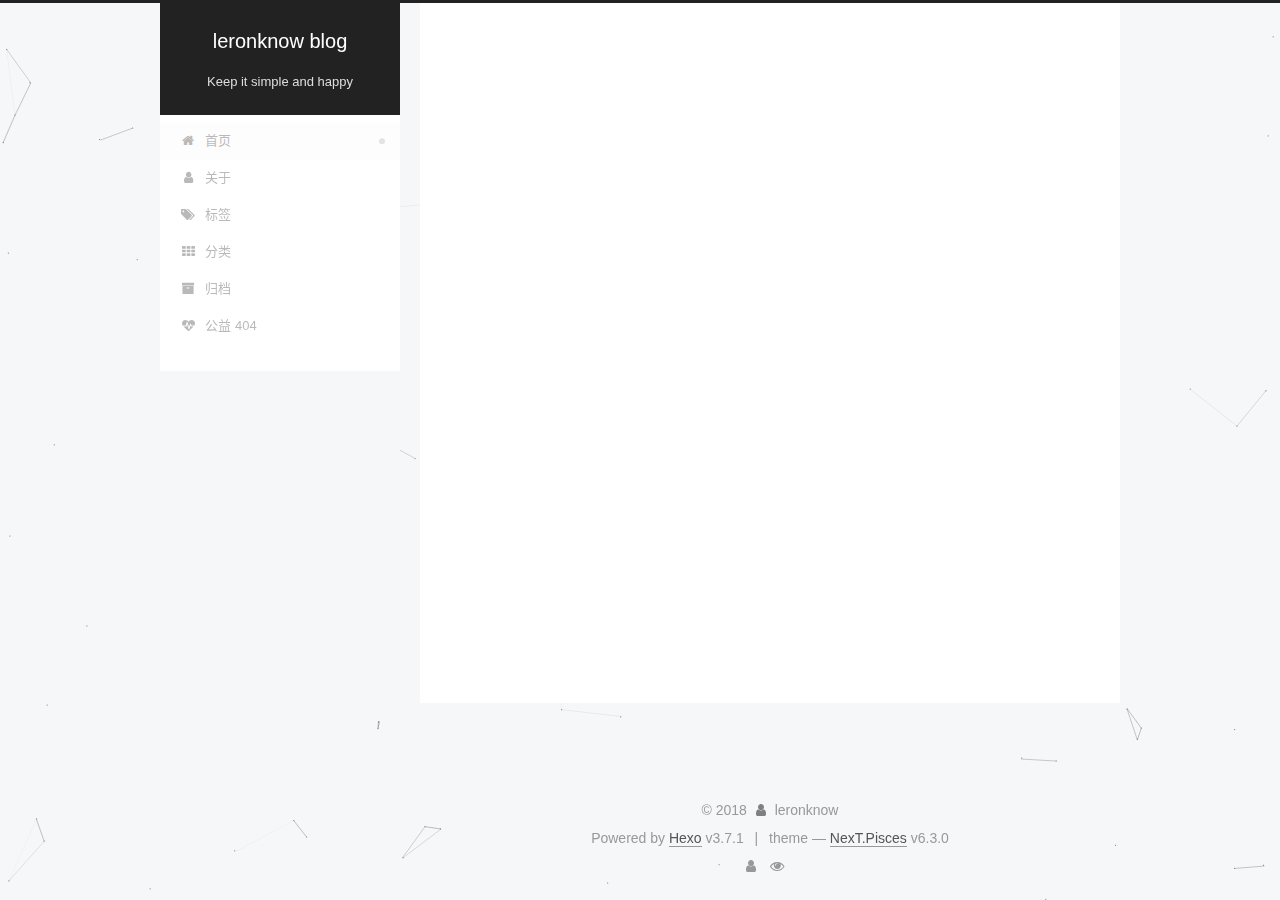
==== commit c5479e18: "Site updated: 2018-07-21 22:54:19" ====
--- a/index.html
+++ b/index.html
@@ -2,15 +2,27 @@
 
 
 
-  
-
-
-<html class="theme-next gemini use-motion" lang="zh-Hans">
+
+
+
+
+
+
+
+
+
+  
+
+
+<html class="theme-next pisces use-motion" lang="zh-CN">
 <head>
   <meta charset="UTF-8"/>
 <meta http-equiv="X-UA-Compatible" content="IE=edge" />
-<meta name="viewport" content="width=device-width, initial-scale=1, maximum-scale=1"/>
+<meta name="viewport" content="width=device-width, initial-scale=1, maximum-scale=2"/>
 <meta name="theme-color" content="#222">
+
+
+
 
 
 
@@ -37,36 +49,7 @@
 
 
 
-  
-  
-  <link href="/lib/fancybox/source/jquery.fancybox.css?v=2.1.5" rel="stylesheet" type="text/css" />
-
-
-
-
-  
-  
-  
-  
-
-  
-    
-    
-  
-
-  
-
-  
-
-  
-
-  
-
-  
-    
-    
-    <link href="//fonts.googleapis.com/css?family=Lato:300,300italic,400,400italic,700,700italic&subset=latin,latin-ext" rel="stylesheet" type="text/css">
-  
+
 
 
 
@@ -75,32 +58,25 @@
 
 <link href="/lib/font-awesome/css/font-awesome.min.css?v=4.6.2" rel="stylesheet" type="text/css" />
 
-<link href="/css/main.css?v=5.1.2" rel="stylesheet" type="text/css" />
-
-
-  <meta name="keywords" content="Hexo, NexT" />
-
-
-
-
-
-
-
-
-  <link rel="shortcut icon" type="image/x-icon" href="/favicon.ico?v=5.1.2" />
-
-
-
-
-
-
-<meta property="og:type" content="website">
-<meta property="og:title" content="leronknow blog">
-<meta property="og:url" content="http://leronknow.github.io/index.html">
-<meta property="og:site_name" content="leronknow blog">
-<meta property="og:locale" content="zh-Hans">
-<meta name="twitter:card" content="summary">
-<meta name="twitter:title" content="leronknow blog">
+<link href="/css/main.css?v=6.3.0" rel="stylesheet" type="text/css" />
+
+
+  <link rel="apple-touch-icon" sizes="180x180" href="/images/apple-touch-icon-next.png?v=6.3.0">
+
+
+  <link rel="icon" type="image/png" sizes="32x32" href="/images/favicon-32x32-next.png?v=6.3.0">
+
+
+  <link rel="icon" type="image/png" sizes="16x16" href="/images/favicon-16x16-next.png?v=6.3.0">
+
+
+  <link rel="mask-icon" href="/images/logo.svg?v=6.3.0" color="#222">
+
+
+
+
+
+
 
 
 
@@ -108,15 +84,14 @@
   var NexT = window.NexT || {};
   var CONFIG = {
     root: '/',
-    scheme: 'Gemini',
-    sidebar: {"position":"left","display":"post","offset":12,"offset_float":12,"b2t":false,"scrollpercent":false,"onmobile":false},
-    fancybox: true,
+    scheme: 'Pisces',
+    version: '6.3.0',
+    sidebar: {"position":"left","display":"post","offset":12,"b2t":false,"scrollpercent":false,"onmobile":false},
+    fancybox: false,
+    fastclick: false,
+    lazyload: false,
     tabs: true,
-    motion: true,
-    duoshuo: {
-      userId: '0',
-      author: '博主'
-    },
+    motion: {"enable":true,"async":false,"transition":{"post_block":"fadeIn","post_header":"slideDownIn","post_body":"slideDownIn","coll_header":"slideLeftIn","sidebar":"slideUpIn"}},
     algolia: {
       applicationID: '',
       apiKey: '',
@@ -128,12 +103,33 @@
 </script>
 
 
+  
+
+
+
+
+  <meta property="og:type" content="website">
+<meta property="og:title" content="leronknow blog">
+<meta property="og:url" content="http://leronknow.github.io/index.html">
+<meta property="og:site_name" content="leronknow blog">
+<meta property="og:locale" content="zh-CN">
+<meta name="twitter:card" content="summary">
+<meta name="twitter:title" content="leronknow blog">
+
+
+
+
+
 
   <link rel="canonical" href="http://leronknow.github.io/"/>
 
 
 
-
+<script type="text/javascript" id="page.configurations">
+  CONFIG.page = {
+    sidebar: "",
+  };
+</script>
 
   <title>leronknow blog</title>
   
@@ -141,28 +137,41 @@
 
 
 
-<script>
-  (function(i,s,o,g,r,a,m){i['GoogleAnalyticsObject']=r;i[r]=i[r]||function(){
-            (i[r].q=i[r].q||[]).push(arguments)},i[r].l=1*new Date();a=s.createElement(o),
-          m=s.getElementsByTagName(o)[0];a.async=1;a.src=g;m.parentNode.insertBefore(a,m)
-  })(window,document,'script','https://www.google-analytics.com/analytics.js','ga');
-  ga('create', 'UA-35193226-1', 'auto');
-  ga('send', 'pageview');
-</script>
-
-
-
-
-
-
-
-
-
-
+
+
+
+
+
+  <noscript>
+  <style type="text/css">
+    .use-motion .motion-element,
+    .use-motion .brand,
+    .use-motion .menu-item,
+    .sidebar-inner,
+    .use-motion .post-block,
+    .use-motion .pagination,
+    .use-motion .comments,
+    .use-motion .post-header,
+    .use-motion .post-body,
+    .use-motion .collection-title { opacity: initial; }
+
+    .use-motion .logo,
+    .use-motion .site-title,
+    .use-motion .site-subtitle {
+      opacity: initial;
+      top: initial;
+    }
+
+    .use-motion {
+      .logo-line-before i { left: initial; }
+      .logo-line-after i { right: initial; }
+    }
+  </style>
+</noscript>
 
 </head>
 
-<body itemscope itemtype="http://schema.org/WebPage" lang="zh-Hans">
+<body itemscope itemtype="http://schema.org/WebPage" lang="zh-CN">
 
   
   
@@ -170,8 +179,7 @@
   
 
   <div class="container sidebar-position-left 
-   page-home 
- ">
+  page-home">
     <div class="headband"></div>
 
     <header id="header" class="header" itemscope itemtype="http://schema.org/WPHeader">
@@ -180,19 +188,21 @@
     
 
     <div class="custom-logo-site-title">
-      <a href="/"  class="brand" rel="start">
+      <a href="/" class="brand" rel="start">
         <span class="logo-line-before"><i></i></span>
         <span class="site-title">leronknow blog</span>
         <span class="logo-line-after"><i></i></span>
       </a>
     </div>
+    
       
         <p class="site-subtitle">Keep it simple and happy</p>
       
+    
   </div>
 
   <div class="site-nav-toggle">
-    <button>
+    <button aria-label="切换导航栏">
       <span class="btn-bar"></span>
       <span class="btn-bar"></span>
       <span class="btn-bar"></span>
@@ -200,239 +210,90 @@
   </div>
 </div>
 
+
+
 <nav class="site-nav">
   
-
-  
     <ul id="menu" class="menu">
       
         
-        <li class="menu-item menu-item-home">
-          <a href="/" rel="section">
-            
-              <i class="menu-item-icon fa fa-fw fa-home"></i> <br />
-            
-            首页
-          </a>
-        </li>
-      
-        
-        <li class="menu-item menu-item-categories">
-          <a href="/categories/" rel="section">
-            
-              <i class="menu-item-icon fa fa-fw fa-th"></i> <br />
-            
-            分类
-          </a>
-        </li>
-      
-        
-        <li class="menu-item menu-item-about">
-          <a href="/about/" rel="section">
-            
-              <i class="menu-item-icon fa fa-fw fa-user"></i> <br />
-            
-            关于
-          </a>
-        </li>
-      
-        
-        <li class="menu-item menu-item-archives">
-          <a href="/archives/" rel="section">
-            
-              <i class="menu-item-icon fa fa-fw fa-archive"></i> <br />
-            
-            归档
-          </a>
-        </li>
-      
-        
-        <li class="menu-item menu-item-tags">
-          <a href="/tags/" rel="section">
-            
-              <i class="menu-item-icon fa fa-fw fa-tags"></i> <br />
-            
-            标签
-          </a>
-        </li>
-      
-        
-        <li class="menu-item menu-item-commonweal">
-          <a href="/404.html" rel="section">
-            
-              <i class="menu-item-icon fa fa-fw fa-heartbeat"></i> <br />
-            
-            公益404
-          </a>
-        </li>
-      
-
-      
-      <li class="menu-item"> <a title="把这个链接拖到你的Chrome收藏夹工具栏中" href='javascript:(function() {
-          function c() {
-              var e = document.createElement("link");
-              e.setAttribute("type", "text/css");
-              e.setAttribute("rel", "stylesheet");
-              e.setAttribute("href", f);
-              e.setAttribute("class", l);
-              document.body.appendChild(e)
-          }
-
-          function h() {
-              var e = document.getElementsByClassName(l);
-              for (var t = 0; t < e.length; t++) {
-                  document.body.removeChild(e[t])
-              }
-          }
-
-          function p() {
-              var e = document.createElement("div");
-              e.setAttribute("class", a);
-              document.body.appendChild(e);
-              setTimeout(function() {
-                  document.body.removeChild(e)
-              }, 100)
-          }
-
-          function d(e) {
-              return {
-                  height : e.offsetHeight,
-                  width : e.offsetWidth
-              }
-          }
-
-          function v(i) {
-              var s = d(i);
-              return s.height > e && s.height < n && s.width > t && s.width < r
-          }
-
-          function m(e) {
-              var t = e;
-              var n = 0;
-              while (!!t) {
-                  n += t.offsetTop;
-                  t = t.offsetParent
-              }
-              return n
-          }
-
-          function g() {
-              var e = document.documentElement;
-              if (!!window.innerWidth) {
-                  return window.innerHeight
-              } else if (e && !isNaN(e.clientHeight)) {
-                  return e.clientHeight
-              }
-              return 0
-          }
-
-          function y() {
-              if (window.pageYOffset) {
-                  return window.pageYOffset
-              }
-              return Math.max(document.documentElement.scrollTop, document.body.scrollTop)
-          }
-
-          function E(e) {
-              var t = m(e);
-              return t >= w && t <= b + w
-          }
-
-          function S() {
-              var e = document.createElement("audio");
-              e.setAttribute("class", l);
-              e.src = i;
-              e.loop = false;
-              e.addEventListener("canplay", function() {
-                  setTimeout(function() {
-                      x(k)
-                  }, 500);
-                  setTimeout(function() {
-                      N();
-                      p();
-                      for (var e = 0; e < O.length; e++) {
-                          T(O[e])
-                      }
-                  }, 15500)
-              }, true);
-              e.addEventListener("ended", function() {
-                  N();
-                  h()
-              }, true);
-              e.innerHTML = " <p>If you are reading this, it is because your browser does not support the audio element. We recommend that you get a new browser.</p> <p>";
-              document.body.appendChild(e);
-              e.play()
-          }
-
-          function x(e) {
-              e.className += " " + s + " " + o
-          }
-
-          function T(e) {
-              e.className += " " + s + " " + u[Math.floor(Math.random() * u.length)]
-          }
-
-          function N() {
-              var e = document.getElementsByClassName(s);
-              var t = new RegExp("\\b" + s + "\\b");
-              for (var n = 0; n < e.length; ) {
-                  e[n].className = e[n].className.replace(t, "")
-              }
-          }
-
-          var e = 30;
-          var t = 30;
-          var n = 350;
-          var r = 350;
-          var i = "//7xuupy.com1.z0.glb.clouddn.com/tongxingSibel%20-%20Im%20Sorry.mp3";
-          var s = "mw-harlem_shake_me";
-          var o = "im_first";
-          var u = ["im_drunk", "im_baked", "im_trippin", "im_blown"];
-          var a = "mw-strobe_light";
-          var f = "//s3.amazonaws.com/moovweb-marketing/playground/harlem-shake-style.css";
-          var l = "mw_added_css";
-          var b = g();
-          var w = y();
-          var C = document.getElementsByTagName("*");
-          var k = null;
-          for (var L = 0; L < C.length; L++) {
-              var A = C[L];
-              if (v(A)) {
-                  if (E(A)) {
-                      k = A;
-                      break
-                  }
-              }
-          }
-          if (A === null) {
-              console.warn("Could not find a node of the right size. Please try a different page.");
-              return
-          }
-          c();
-          S();
-          var O = [];
-          for (var L = 0; L < C.length; L++) {
-              var A = C[L];
-              if (v(A)) {
-                  O.push(A)
-              }
-          }
-          })()    '><i class="menu-item-icon fa fa-music fa-fw"></i>High一下</a> 
-      </li>
+        
+        
+          
+          <li class="menu-item menu-item-home menu-item-active">
+    <a href="/" rel="section">
+      <i class="menu-item-icon fa fa-fw fa-home"></i> <br />首页</a>
+  </li>
+        
+        
+        
+          
+          <li class="menu-item menu-item-about">
+    <a href="/about/" rel="section">
+      <i class="menu-item-icon fa fa-fw fa-user"></i> <br />关于</a>
+  </li>
+        
+        
+        
+          
+          <li class="menu-item menu-item-tags">
+    <a href="/tags/" rel="section">
+      <i class="menu-item-icon fa fa-fw fa-tags"></i> <br />标签</a>
+  </li>
+        
+        
+        
+          
+          <li class="menu-item menu-item-categories">
+    <a href="/categories/" rel="section">
+      <i class="menu-item-icon fa fa-fw fa-th"></i> <br />分类</a>
+  </li>
+        
+        
+        
+          
+          <li class="menu-item menu-item-archives">
+    <a href="/archives/" rel="section">
+      <i class="menu-item-icon fa fa-fw fa-archive"></i> <br />归档</a>
+  </li>
+        
+        
+        
+          
+          <li class="menu-item menu-item-commonweal">
+    <a href="/404/" rel="section">
+      <i class="menu-item-icon fa fa-fw fa-heartbeat"></i> <br />公益 404</a>
+  </li>
+
+      
+      
     </ul>
   
 
   
+
+  
 </nav>
 
 
 
- </div>
+  
+
+
+
+</div>
     </header>
+
+    
+
 
     <main id="main" class="main">
       <div class="main-inner">
         <div class="content-wrap">
+          
+            
+
+          
           <div id="content" class="content">
             
   <section id="posts" class="posts-expand">
@@ -445,17 +306,19 @@
   
   
 
+  
+
   <article class="post post-type-normal" itemscope itemtype="http://schema.org/Article">
   
   
   
   <div class="post-block">
-    <link itemprop="mainEntityOfPage" href="http://leronknow.github.io/2018/07/20/hello-world/">
+    <link itemprop="mainEntityOfPage" href="http://leronknow.github.io/2018/07/21/新的开始/">
 
     <span hidden itemprop="author" itemscope itemtype="http://schema.org/Person">
       <meta itemprop="name" content="leronknow">
       <meta itemprop="description" content="">
-      <meta itemprop="image" content="/images/avator.jpg">
+      <meta itemprop="image" content="/images/avatar.jpg">
     </span>
 
     <span hidden itemprop="publisher" itemscope itemtype="http://schema.org/Organization">
@@ -469,11 +332,21 @@
         
           <h1 class="post-title" itemprop="name headline">
                 
-                <a class="post-title-link" href="/2018/07/20/hello-world/" itemprop="url">Hello World</a></h1>
+                <a class="post-title-link" href="/2018/07/21/新的开始/" itemprop="url">
+                  新的开始
+                </a>
+              
+            
+          </h1>
         
 
         <div class="post-meta">
           <span class="post-time">
+
+            
+            
+            
+
             
               <span class="post-meta-item-icon">
                 <i class="fa fa-calendar-o"></i>
@@ -481,11 +354,12 @@
               
                 <span class="post-meta-item-text">发表于</span>
               
-              <time title="创建于" itemprop="dateCreated datePublished" datetime="2018-07-20T11:53:46+08:00">
-                2018-07-20
-              </time>
-            
-
+
+              
+                
+              
+
+              <time title="创建时间：2018-07-21 22:44:17" itemprop="dateCreated datePublished" datetime="2018-07-21T22:44:17+08:00">2018-07-21</time>
             
 
             
@@ -521,20 +395,21 @@
       
         
           
-            <p>Welcome to <a href="https://hexo.io/" target="_blank" rel="noopener">Hexo</a>! This is your very first post. Check <a href="https://hexo.io/docs/" target="_blank" rel="noopener">documentation</a> for more info. If you get any problems when using Hexo, you can find the answer in <a href="https://hexo.io/docs/troubleshooting.html" target="_blank" rel="noopener">troubleshooting</a> or you can ask me on <a href="https://github.com/hexojs/hexo/issues" target="_blank" rel="noopener">GitHub</a>.</p>
-<h2 id="Quick-Start"><a href="#Quick-Start" class="headerlink" title="Quick Start"></a>Quick Start</h2><h3 id="Create-a-new-post"><a href="#Create-a-new-post" class="headerlink" title="Create a new post"></a>Create a new post</h3><figure class="highlight bash"><table><tr><td class="gutter"><pre><span class="line">1</span><br></pre></td><td class="code"><pre><span class="line">$ hexo new <span class="string">"My New Post"</span></span><br></pre></td></tr></table></figure>
-<p>More info: <a href="https://hexo.io/docs/writing.html" target="_blank" rel="noopener">Writing</a></p>
-<h3 id="Run-server"><a href="#Run-server" class="headerlink" title="Run server"></a>Run server</h3><figure class="highlight bash"><table><tr><td class="gutter"><pre><span class="line">1</span><br></pre></td><td class="code"><pre><span class="line">$ hexo server</span><br></pre></td></tr></table></figure>
-<p>More info: <a href="https://hexo.io/docs/server.html" target="_blank" rel="noopener">Server</a></p>
-<h3 id="Generate-static-files"><a href="#Generate-static-files" class="headerlink" title="Generate static files"></a>Generate static files</h3><figure class="highlight bash"><table><tr><td class="gutter"><pre><span class="line">1</span><br></pre></td><td class="code"><pre><span class="line">$ hexo generate</span><br></pre></td></tr></table></figure>
-<p>More info: <a href="https://hexo.io/docs/generating.html" target="_blank" rel="noopener">Generating</a></p>
-<h3 id="Deploy-to-remote-sites"><a href="#Deploy-to-remote-sites" class="headerlink" title="Deploy to remote sites"></a>Deploy to remote sites</h3><figure class="highlight bash"><table><tr><td class="gutter"><pre><span class="line">1</span><br></pre></td><td class="code"><pre><span class="line">$ hexo deploy</span><br></pre></td></tr></table></figure>
-<p>More info: <a href="https://hexo.io/docs/deployment.html" target="_blank" rel="noopener">Deployment</a></p>
-
-          
+          
+          
+          <!--noindex-->
+          <div class="post-button text-center">
+            <a class="btn" href="/2018/07/21/新的开始/#more" rel="contents">
+              阅读全文 &raquo;
+            </a>
+          </div>
+          <!--/noindex-->
         
       
     </div>
+
+    
+
     
     
     
@@ -573,8 +448,6 @@
           </div>
           
 
-
-          
         </div>
         
           
@@ -595,94 +468,77 @@
 
       
 
-      <section class="site-overview sidebar-panel sidebar-panel-active">
-        <div class="site-author motion-element" itemprop="author" itemscope itemtype="http://schema.org/Person">
-          <img class="site-author-image" itemprop="image"
-               src="/images/avator.jpg"
-               alt="leronknow" />
-          <p class="site-author-name" itemprop="name">leronknow</p>
-           
+      <section class="site-overview-wrap sidebar-panel sidebar-panel-active">
+        <div class="site-overview">
+          <div class="site-author motion-element" itemprop="author" itemscope itemtype="http://schema.org/Person">
+            
+              <img class="site-author-image" itemprop="image"
+                src="/images/avatar.jpg"
+                alt="leronknow" />
+            
+              <p class="site-author-name" itemprop="name">leronknow</p>
               <p class="site-description motion-element" itemprop="description"></p>
-          
+          </div>
+
+          
+            <nav class="site-state motion-element">
+              
+                <div class="site-state-item site-state-posts">
+                
+                  <a href="/archives/">
+                
+                    <span class="site-state-item-count">1</span>
+                    <span class="site-state-item-name">日志</span>
+                  </a>
+                </div>
+              
+
+              
+
+              
+            </nav>
+          
+
+          
+
+          
+            <div class="links-of-author motion-element">
+              
+                <span class="links-of-author-item">
+                  <a href="https://github.com/leronknow" target="_blank" title="GitHub"><i class="fa fa-fw fa-github"></i>GitHub</a>
+                  
+                </span>
+              
+                <span class="links-of-author-item">
+                  <a href="https://www.linkedin.com/in/lee-hong-a2b19b5b/" target="_blank" title="Linkedin"><i class="fa fa-fw fa-linkedin"></i>Linkedin</a>
+                  
+                </span>
+              
+                <span class="links-of-author-item">
+                  <a href="https://weibo.com/2160767914/profile" target="_blank" title="Weibo"><i class="fa fa-fw fa-weibo"></i>Weibo</a>
+                  
+                </span>
+              
+                <span class="links-of-author-item">
+                  <a href="mailto:virgil.leehong@gmail.com" target="_blank" title="E-Mail"><i class="fa fa-fw fa-envelope"></i>E-Mail</a>
+                  
+                </span>
+              
+            </div>
+          
+
+          
+          
+
+          
+          
+
+          
+            
+          
+          
+
         </div>
-        <nav class="site-state motion-element">
-
-          
-            <div class="site-state-item site-state-posts">
-              <a href="/archives/">
-                <span class="site-state-item-count">1</span>
-                <span class="site-state-item-name">日志</span>
-              </a>
-            </div>
-          
-
-          
-
-          
-
-        </nav>
-
-        
-
-        <div class="links-of-author motion-element">
-          
-            
-              <span class="links-of-author-item">
-                <a href="https://github.com/leronknow" target="_blank" title="GitHub">
-                  
-                    <i class="fa fa-fw fa-github"></i>
-                  
-                    
-                      GitHub
-                    
-                </a>
-              </span>
-            
-              <span class="links-of-author-item">
-                <a href="https://www.linkedin.com/in/lee-hong-a2b19b5b/" target="_blank" title="Linkedin">
-                  
-                    <i class="fa fa-fw fa-linkedin"></i>
-                  
-                    
-                      Linkedin
-                    
-                </a>
-              </span>
-            
-              <span class="links-of-author-item">
-                <a href="https://weibo.com/2160767914/profile" target="_blank" title="Weibo">
-                  
-                    <i class="fa fa-fw fa-weibo"></i>
-                  
-                    
-                      Weibo
-                    
-                </a>
-              </span>
-            
-              <span class="links-of-author-item">
-                <a href="mailto:virgil.leehong@gmail.com" target="_blank" title="E-Mail">
-                  
-                    <i class="fa fa-fw fa-envelope"></i>
-                  
-                    
-                      E-Mail
-                    
-                </a>
-              </span>
-            
-          
-        </div>
-
-        
-        
-
-        
-        
-
-        
-
-
       </section>
 
       
@@ -699,27 +555,31 @@
 
     <footer id="footer" class="footer">
       <div class="footer-inner">
-        <div class="copyright" >
-  
-  &copy; 
-  <span itemprop="copyrightYear">2018</span>
-  <span class="with-love">
-    <i class="fa fa-heart"></i>
+        <div class="copyright">&copy; <span itemprop="copyrightYear">2018</span>
+  <span class="with-love" id="animate">
+    <i class="fa fa-user"></i>
   </span>
   <span class="author" itemprop="copyrightHolder">leronknow</span>
+
+  
+
+  
 </div>
 
 
-<div class="powered-by">
-  by <a class="theme-link" href="https://hexo.io">Hexo</a> 
-</div>
-
-<div class="theme-info">
-  theme -
-  <a class="theme-link" href="https://github.com/iissnan/hexo-theme-next">
-    NexT.Gemini
-  </a>
-</div>
+
+
+  <div class="powered-by"> Powered by <a class="theme-link" target="_blank" href="https://hexo.io">Hexo</a>  v3.7.1</div>
+
+
+
+  <span class="post-meta-divider">|</span>
+
+
+
+  <div class="theme-info">theme &mdash; <a class="theme-link" target="_blank" href="https://github.com/theme-next/hexo-theme-next">NexT.Pisces</a> v6.3.0</div>
+
+
 
 
         
@@ -727,21 +587,26 @@
   <script async src="https://dn-lbstatics.qbox.me/busuanzi/2.3/busuanzi.pure.mini.js"></script>
 
   
-    <span class="site-uv">
-      <i class="fa fa-user"></i> Visitor
+    <span class="site-uv" title="总访客量">
+      <i class="fa fa-user"></i>
       <span class="busuanzi-value" id="busuanzi_value_site_uv"></span>
-      
     </span>
   
 
   
-    <span class="site-pv">
-      <i class="fa fa-eye"></i> Total Visit
+    <span class="site-pv" title="总访问量">
+      <i class="fa fa-eye"></i>
       <span class="busuanzi-value" id="busuanzi_value_site_pv"></span>
-      
     </span>
   
 </div>
+
+
+
+
+
+
+
 
 
         
@@ -753,6 +618,8 @@
         <i class="fa fa-arrow-up"></i>
         
       </div>
+    
+
     
 
   </div>
@@ -773,75 +640,75 @@
 
 
 
-  
-
-
-
-
-
-
-
-
-
-
-
-
-  
-  <script type="text/javascript" src="/lib/jquery/index.js?v=2.1.3"></script>
-
-  
-  <script type="text/javascript" src="/lib/fastclick/lib/fastclick.min.js?v=1.0.6"></script>
-
-  
-  <script type="text/javascript" src="/lib/jquery_lazyload/jquery.lazyload.js?v=1.9.7"></script>
-
-  
-  <script type="text/javascript" src="/lib/velocity/velocity.min.js?v=1.2.1"></script>
-
-  
-  <script type="text/javascript" src="/lib/velocity/velocity.ui.min.js?v=1.2.1"></script>
-
-  
-  <script type="text/javascript" src="/lib/fancybox/source/jquery.fancybox.pack.js?v=2.1.5"></script>
-
-
-  
-
-
-  <script type="text/javascript" src="/js/src/utils.js?v=5.1.2"></script>
-
-  <script type="text/javascript" src="/js/src/motion.js?v=5.1.2"></script>
-
-
-
-  
-  
-
-
-  <script type="text/javascript" src="/js/src/affix.js?v=5.1.2"></script>
-
-  <script type="text/javascript" src="/js/src/schemes/pisces.js?v=5.1.2"></script>
-
-
-
-  
-    <script type="text/javascript" src="/js/src/scrollspy.js?v=5.1.2"></script>
-<script type="text/javascript" src="/js/src/post-details.js?v=5.1.2"></script>
-
-  
-
-  
-
-
-  <script type="text/javascript" src="/js/src/bootstrap.js?v=5.1.2"></script>
-
-
-
-  
-
-
-  
-
+
+
+
+
+
+  
+
+
+
+
+
+
+
+
+
+
+
+
+
+  
+  
+    <script type="text/javascript" src="/lib/jquery/index.js?v=2.1.3"></script>
+  
+
+  
+  
+    <script type="text/javascript" src="/lib/velocity/velocity.min.js?v=1.2.1"></script>
+  
+
+  
+  
+    <script type="text/javascript" src="/lib/velocity/velocity.ui.min.js?v=1.2.1"></script>
+  
+
+  
+  
+    <script type="text/javascript" src="/lib/canvas-nest/canvas-nest.min.js"></script>
+  
+
+
+  
+
+
+  <script type="text/javascript" src="/js/src/utils.js?v=6.3.0"></script>
+
+  <script type="text/javascript" src="/js/src/motion.js?v=6.3.0"></script>
+
+
+
+  
+  
+
+
+  <script type="text/javascript" src="/js/src/affix.js?v=6.3.0"></script>
+
+  <script type="text/javascript" src="/js/src/schemes/pisces.js?v=6.3.0"></script>
+
+
+
+  
+
+  
+
+
+  <script type="text/javascript" src="/js/src/bootstrap.js?v=6.3.0"></script>
+
+
+
+  
 
 
 
@@ -864,33 +731,38 @@
 
 
 
-  
-  
-  
-  
-  <link rel="stylesheet" href="https://imsun.github.io/gitment/style/default.css">
-  <script src="https://imsun.github.io/gitment/dist/gitment.browser.js"></script>
-  
-    <script type="text/javascript">
-      var gitment = new Gitment({
-      id: document.location.href, 
-      owner: '',
-      repo: 'leronknow.github.io',
-      oauth: {
-        client_id: '4b26729f1fa3ad052979',
-        client_secret: '918bb87c0d26df09d416c020983de6ca3f100f57',
-      }});
-      gitment.render('gitment-container');
-    </script>
-  
-
-
-  
-
-
-
-
-
+<!-- LOCAL: You can save these files to your site and update links -->
+    
+        
+        <link rel="stylesheet" href="https://aimingoo.github.io/gitmint/style/default.css">
+        <script src="https://aimingoo.github.io/gitmint/dist/gitmint.browser.js"></script>
+    
+<!-- END LOCAL -->
+
+    
+
+    
+
+
+
+
+
+
+  
+
+
+
+
+
+  
+
+  
+
+  
+
+  
+
+  
   
 
   
--- a/css/main.css
+++ b/css/main.css
@@ -189,7 +189,7 @@
   font-size: 14px;
   line-height: 2;
   color: #555;
-  background: #eee;
+  background: #f5f7f9;
 }
 @media (max-width: 767px) {
   body {
@@ -218,6 +218,7 @@
   line-height: 1.5;
   font-family: 'Lato', "PingFang SC", "Microsoft YaHei", sans-serif;
 }
+h1,
 h2,
 h3,
 h4,
@@ -279,6 +280,7 @@
 a {
   color: #555;
   text-decoration: none;
+  outline: none;
   border-bottom: 1px solid #999;
   word-wrap: break-word;
 }
@@ -318,6 +320,16 @@
 dd {
   margin: 0;
   padding: 0;
+}
+kbd {
+  border: 1px solid #ccc;
+  border-radius: 0.2em;
+  box-shadow: 0.1em 0.1em 0.2em rgba(0,0,0,0.1);
+  background-color: #f9f9f9;
+  font-family: inherit;
+  background-image: -webkit-linear-gradient(top, #eee, #fff, #eee);
+  padding: 0.1em 0.3em;
+  white-space: nowrap;
 }
 .text-left {
   text-align: left;
@@ -394,7 +406,6 @@
   border-spacing: 0;
   border: 1px solid #ddd;
   font-size: 14px;
-  table-layout: fixed;
   word-wrap: break-all;
 }
 table>tbody>tr:nth-of-type(odd) {
@@ -434,7 +445,7 @@
 .header-inner {
   margin: 0 auto;
   padding: 100px 0 70px;
-  width: calc(100% - 252px);
+  width: 700px;
 }
 @media (min-width: 1600px) {
   .container .header-inner {
@@ -446,7 +457,7 @@
 }
 .main-inner {
   margin: 0 auto;
-  width: calc(100% - 252px);
+  width: 700px;
 }
 @media (min-width: 1600px) {
   .container .main-inner {
@@ -463,7 +474,7 @@
 .footer-inner {
   box-sizing: border-box;
   margin: 20px auto;
-  width: calc(100% - 252px);
+  width: 700px;
 }
 @media (min-width: 1600px) {
   .container .footer-inner {
@@ -475,9 +486,9 @@
   overflow: auto;
   margin: 20px 0;
   padding: 0;
-  font-size: 13px;
-  color: #c5c8c6;
-  background: #1d1f21;
+  font-size: 14px;
+  color: #4d4d4c;
+  background: #f7f7f7;
   line-height: 1.6;
 }
 pre,
@@ -490,11 +501,14 @@
   color: #555;
   background: #eee;
   border-radius: 3px;
-  font-size: 13px;
+  font-size: 14px;
+}
+pre {
+  padding: 10px;
 }
 pre code {
   padding: 0;
-  color: #c5c8c6;
+  color: #4d4d4c;
   background: none;
   text-shadow: none;
 }
@@ -517,9 +531,13 @@
 }
 .highlight figcaption {
   font-size: 1em;
-  color: #c5c8c6;
+  color: #4d4d4c;
   line-height: 1em;
   margin-bottom: 1em;
+  margin: 0em;
+  padding: 0.5em;
+  background: #eee;
+  border-bottom: 1px solid #e9e9e9;
 }
 .highlight figcaption:before,
 .highlight figcaption:after {
@@ -531,23 +549,23 @@
 }
 .highlight figcaption a {
   float: right;
-  color: #c5c8c6;
+  color: #4d4d4c;
 }
 .highlight figcaption a:hover {
-  border-bottom-color: #c5c8c6;
+  border-bottom-color: #4d4d4c;
 }
 .highlight .gutter pre {
   padding-left: 10px;
   padding-right: 10px;
-  color: #888f96;
+  color: #869194;
   text-align: right;
-  background-color: #000;
+  background-color: #eff2f3;
 }
 .highlight .code pre {
   width: 100%;
   padding-left: 10px;
   padding-right: 10px;
-  background-color: #1d1f21;
+  background-color: #f7f7f7;
 }
 .highlight .line {
   height: 20px;
@@ -565,16 +583,16 @@
   border: none;
 }
 pre .deletion {
-  background: #008000;
+  background: #fdd;
 }
 pre .addition {
-  background: #800000;
+  background: #dfd;
 }
 pre .meta {
-  color: #b294bb;
+  color: #8959a8;
 }
 pre .comment {
-  color: #969896;
+  color: #8e908c;
 }
 pre .variable,
 pre .attribute,
@@ -588,7 +606,7 @@
 pre .css .id,
 pre .css .class,
 pre .css .pseudo {
-  color: #c66;
+  color: #c82829;
 }
 pre .number,
 pre .preprocessor,
@@ -597,7 +615,7 @@
 pre .params,
 pre .constant,
 pre .command {
-  color: #de935f;
+  color: #f5871f;
 }
 pre .ruby .class .title,
 pre .css .rules .attribute,
@@ -610,11 +628,11 @@
 pre .special,
 pre .number,
 pre .formula {
-  color: #b5bd68;
+  color: #718c00;
 }
 pre .title,
 pre .css .hexcolor {
-  color: #8abeb7;
+  color: #3e999f;
 }
 pre .function,
 pre .python .decorator,
@@ -624,24 +642,17 @@
 pre .perl .sub,
 pre .javascript .title,
 pre .coffeescript .title {
-  color: #81a2be;
+  color: #4271ae;
 }
 pre .keyword,
 pre .javascript .function {
-  color: #b294bb;
-}
-.full-image.full-image.full-image {
+  color: #8959a8;
+}
+.full-image.full-image.full-image.full-image {
   border: none;
   max-width: 100%;
   width: auto;
-  margin: 20px auto;
-}
-@media (min-width: 992px) {
-  .full-image.full-image.full-image {
-    max-width: none;
-    width: 118%;
-    margin: 0 -9%;
-  }
+  margin: 20px auto 25px;
 }
 .blockquote-center,
 .page-home .post-type-quote blockquote,
@@ -926,21 +937,28 @@
   display: inline-block;
   padding: 0 20px;
   font-size: 14px;
-  color: #fff;
-  background: #222;
+  color: #555;
+  background: #fff;
   border: 2px solid #555;
   text-decoration: none;
-  border-radius: 0;
+  border-radius: 2px;
   transition-property: background-color;
   transition-duration: 0.2s;
   transition-timing-function: ease-in-out;
   transition-delay: 0s;
-}
-.btn:hover,
-.post-button .btn:hover {
+  line-height: 2;
+}
+.btn:hover {
   border-color: #222;
   color: #fff;
   background: #222;
+}
+.btn +.btn {
+  margin: 0 0 8px 8px;
+}
+.btn .fa-fw {
+  width: 1.285714285714286em;
+  text-align: left;
 }
 .btn-bar {
   display: block;
@@ -966,8 +984,7 @@
   position: relative;
   top: -1px;
   margin: 0 10px;
-  padding: 0 10px;
-  line-height: 30px;
+  padding: 0 11px;
 }
 @media (max-width: 767px) {
   .page-number-basic,
@@ -1018,6 +1035,7 @@
     margin-bottom: 10px;
     border-top: 0;
     border-bottom: 1px solid #eee;
+    padding: 0 10px;
   }
   .pagination .prev:hover,
   .pagination .next:hover,
@@ -1108,7 +1126,7 @@
   display: inline-block;
   vertical-align: top;
   line-height: 36px;
-  font-size: 26px;
+  font-size: 20px;
   font-weight: normal;
   font-family: 'Lato', "PingFang SC", "Microsoft YaHei", sans-serif;
 }
@@ -1215,7 +1233,7 @@
 }
 .post-body .image-caption,
 .post-body .figure .caption {
-  margin: 10px auto 15px;
+  margin: -20px auto 15px;
   text-align: center;
   font-size: 14px;
   color: #999;
@@ -1232,15 +1250,26 @@
   -o-transform: rotate(30deg);
   transform: rotate(30deg);
 }
+.use-motion .post-block,
+.use-motion .pagination,
+.use-motion .comments {
+  opacity: 0;
+}
+.use-motion .post-header {
+  opacity: 0;
+}
+.use-motion .post-body {
+  opacity: 0;
+}
+.use-motion .collection-title {
+  opacity: 0;
+}
 .posts-expand {
   padding-top: 40px;
 }
 @media (max-width: 767px) {
   .posts-expand {
     margin: 0 20px;
-  }
-  .post-body pre {
-    padding: 10px;
   }
   .post-body pre .gutter pre {
     padding-right: 10px;
@@ -1300,8 +1329,11 @@
   padding: 3px;
   border: 1px solid #ddd;
 }
-.posts-expand .fancybox img {
-  margin: 0 auto;
+.posts-expand .post-body .fancybox img {
+  margin: 0 auto 25px;
+}
+.posts-expand .post-body img {
+  margin: 0 auto 25px;
 }
 @media (max-width: 767px) {
   .posts-collapse {
@@ -1422,15 +1454,9 @@
   display: none;
 }
 .posts-expand .post-title {
-  font-size: 26px;
   text-align: center;
   word-break: break-word;
   font-weight: 400;
-}
-@media (max-width: 767px) {
-  .posts-expand .post-title {
-    font-size: 22px;
-  }
 }
 .posts-expand .post-title-link {
   display: inline-block;
@@ -1488,8 +1514,9 @@
   font-size: 14px;
   margin-top: 2px;
 }
-.post-wordcount {
-  display: inline-block;
+.posts-expand .post-meta time {
+  border-bottom: 1px dashed #999;
+  cursor: help;
 }
 .post-meta-divider {
   margin: 0 0.5em;
@@ -1517,25 +1544,8 @@
     display: none;
   }
 }
-@media (max-width: 767px) {
-  .posts-expand .post-comments-count {
-    display: none;
-  }
-}
 .post-button {
-  margin-top: 50px;
-}
-.post-button .btn {
-  color: #555;
-  font-size: 14px;
-  background: #fff;
-  border-radius: 2px;
-  line-height: 2;
-  margin: 0 4px 8px 4px;
-}
-.post-button .fa-fw {
-  width: 1.285714285714286em;
-  text-align: left;
+  margin-top: 40px;
 }
 .posts-expand .post-tags {
   margin-top: 40px;
@@ -1659,11 +1669,13 @@
   background: #222;
   -webkit-transform: translateZ(0);
 }
-.sidebar a {
+.sidebar a,
+.sidebar .exturl {
   color: #999;
   border-bottom-color: #555;
 }
-.sidebar a:hover {
+.sidebar a:hover,
+.sidebar .exturl:hover {
   color: #eee;
 }
 @media (min-width: 768px) and (max-width: 991px) {
@@ -1681,6 +1693,13 @@
   padding: 20px 10px;
   color: #999;
   text-align: center;
+}
+.site-overview-wrap {
+  overflow: hidden;
+}
+.site-overview {
+  overflow-y: auto;
+  overflow-x: hidden;
 }
 .sidebar-toggle {
   position: fixed;
@@ -1724,6 +1743,17 @@
   max-width: 120px;
   height: auto;
   border: 1px solid #eee;
+  opacity: 1;
+}
+img:hover {
+  -webkit-transform: rotateZ(360deg);
+  -moz-transform: rotateZ(360deg);
+  -ms-transform: rotate(360deg);
+  -webkit-transform: rotateZ(360deg);
+  -moz-transform: rotateZ(360deg);
+  -ms-transform: rotateZ(360deg);
+  -o-transform: rotateZ(360deg);
+  transform: rotateZ(360deg);
 }
 .site-author-name {
   margin: 0;
@@ -1788,11 +1818,9 @@
 }
 .links-of-author {
   margin-top: 20px;
-  display: flex;
-  flex-wrap: wrap;
-  justify-content: center;
-}
-.links-of-author a {
+}
+.links-of-author a,
+.links-of-author .exturl {
   display: inline-block;
   vertical-align: middle;
   margin-right: 10px;
@@ -1800,7 +1828,8 @@
   border-bottom-color: #555;
   font-size: 13px;
 }
-.links-of-author a:before {
+.links-of-author a:before,
+.links-of-author .exturl:before {
   display: inline-block;
   vertical-align: middle;
   margin-right: 3px;
@@ -1808,7 +1837,7 @@
   width: 4px;
   height: 4px;
   border-radius: 50%;
-  background: #407e60;
+  background: #5005db;
 }
 .links-of-blogroll {
   font-size: 13px;
@@ -1825,6 +1854,14 @@
 }
 .links-of-blogroll-item {
   padding: 2px 10px;
+}
+.links-of-blogroll-item a {
+  max-width: 280px;
+  box-sizing: border-box;
+  display: inline-block;
+  overflow: hidden;
+  white-space: nowrap;
+  text-overflow: ellipsis;
 }
 .sidebar-nav {
   margin: 0 0 20px;
@@ -1932,17 +1969,11 @@
 .with-love {
   display: inline-block;
   margin: 0 5px;
+  color: #808080;
 }
 .powered-by,
 .theme-info {
   display: inline-block;
-}
-.powered-by {
-  margin-right: 10px;
-}
-.powered-by::after {
-  content: "|";
-  padding-left: 10px;
 }
 .cc-license {
   margin-top: 10px;
@@ -1958,239 +1989,138 @@
 .cc-license img {
   display: inline-block;
 }
-.theme-next #ds-thread #ds-reset {
-  color: #555;
-}
-.theme-next #ds-thread #ds-reset .ds-replybox {
-  margin-bottom: 30px;
-}
-.theme-next #ds-thread #ds-reset .ds-replybox .ds-avatar,
-.theme-next #ds-reset .ds-avatar img {
-  box-shadow: none;
-}
-.theme-next #ds-thread #ds-reset .ds-textarea-wrapper {
-  border-color: #c7d4e1;
-  background: none;
-  border-top-right-radius: 3px;
-  border-top-left-radius: 3px;
-}
-.theme-next #ds-thread #ds-reset .ds-textarea-wrapper textarea {
-  height: 60px;
-}
-.theme-next #ds-reset .ds-rounded-top {
-  border-radius: 0;
-}
-.theme-next #ds-thread #ds-reset .ds-post-toolbar {
-  box-sizing: border-box;
-  border: 1px solid #c7d4e1;
-  background: #f6f8fa;
-}
-.theme-next #ds-thread #ds-reset .ds-post-options {
-  height: 40px;
-  border: none;
-  background: none;
-}
-.theme-next #ds-thread #ds-reset .ds-toolbar-buttons {
-  top: 11px;
-}
-.theme-next #ds-thread #ds-reset .ds-sync {
-  top: 5px;
-}
-.theme-next #ds-thread #ds-reset .ds-post-button {
-  top: 4px;
-  right: 5px;
-  width: 90px;
-  height: 30px;
-  border: 1px solid #c5ced7;
-  border-radius: 3px;
-  background-image: linear-gradient(#fbfbfc, #f5f7f9);
-  color: #60676d;
-}
-.theme-next #ds-thread #ds-reset .ds-post-button:hover {
-  background-position: 0 -30px;
-  color: #60676d;
-}
-.theme-next #ds-thread #ds-reset .ds-comments-info {
-  padding: 10px 0;
-}
-.theme-next #ds-thread #ds-reset .ds-sort {
-  display: none;
-}
-.theme-next #ds-thread #ds-reset li.ds-tab a.ds-current {
-  border: none;
-  background: #f6f8fa;
-  color: #60676d;
-}
-.theme-next #ds-thread #ds-reset li.ds-tab a.ds-current:hover {
-  background-color: #e9f0f7;
-  color: #60676d;
-}
-.theme-next #ds-thread #ds-reset li.ds-tab a {
-  border-radius: 2px;
-  padding: 5px;
-}
-.theme-next #ds-thread #ds-reset .ds-login-buttons p {
-  color: #999;
-  line-height: 36px;
-}
-.theme-next #ds-thread #ds-reset .ds-login-buttons .ds-service-list li {
-  height: 28px;
-}
-.theme-next #ds-thread #ds-reset .ds-service-list a {
-  background: none;
-  padding: 5px;
-  border: 1px solid;
-  border-radius: 3px;
-  text-align: center;
-}
-.theme-next #ds-thread #ds-reset .ds-service-list a:hover {
+@-moz-keyframes iconAnimate {
+  0%, 100% {
+    -webkit-transform: scale(1);
+    -moz-transform: scale(1);
+    -ms-transform: scale(1);
+    -o-transform: scale(1);
+    transform: scale(1);
+  }
+  10%, 30% {
+    -webkit-transform: scale(0.9);
+    -moz-transform: scale(0.9);
+    -ms-transform: scale(0.9);
+    -o-transform: scale(0.9);
+    transform: scale(0.9);
+  }
+  20%, 40%, 60%, 80% {
+    -webkit-transform: scale(1.1);
+    -moz-transform: scale(1.1);
+    -ms-transform: scale(1.1);
+    -o-transform: scale(1.1);
+    transform: scale(1.1);
+  }
+  50%, 70% {
+    -webkit-transform: scale(1.1);
+    -moz-transform: scale(1.1);
+    -ms-transform: scale(1.1);
+    -o-transform: scale(1.1);
+    transform: scale(1.1);
+  }
+}
+@-webkit-keyframes iconAnimate {
+  0%, 100% {
+    -webkit-transform: scale(1);
+    -moz-transform: scale(1);
+    -ms-transform: scale(1);
+    -o-transform: scale(1);
+    transform: scale(1);
+  }
+  10%, 30% {
+    -webkit-transform: scale(0.9);
+    -moz-transform: scale(0.9);
+    -ms-transform: scale(0.9);
+    -o-transform: scale(0.9);
+    transform: scale(0.9);
+  }
+  20%, 40%, 60%, 80% {
+    -webkit-transform: scale(1.1);
+    -moz-transform: scale(1.1);
+    -ms-transform: scale(1.1);
+    -o-transform: scale(1.1);
+    transform: scale(1.1);
+  }
+  50%, 70% {
+    -webkit-transform: scale(1.1);
+    -moz-transform: scale(1.1);
+    -ms-transform: scale(1.1);
+    -o-transform: scale(1.1);
+    transform: scale(1.1);
+  }
+}
+@-o-keyframes iconAnimate {
+  0%, 100% {
+    -webkit-transform: scale(1);
+    -moz-transform: scale(1);
+    -ms-transform: scale(1);
+    -o-transform: scale(1);
+    transform: scale(1);
+  }
+  10%, 30% {
+    -webkit-transform: scale(0.9);
+    -moz-transform: scale(0.9);
+    -ms-transform: scale(0.9);
+    -o-transform: scale(0.9);
+    transform: scale(0.9);
+  }
+  20%, 40%, 60%, 80% {
+    -webkit-transform: scale(1.1);
+    -moz-transform: scale(1.1);
+    -ms-transform: scale(1.1);
+    -o-transform: scale(1.1);
+    transform: scale(1.1);
+  }
+  50%, 70% {
+    -webkit-transform: scale(1.1);
+    -moz-transform: scale(1.1);
+    -ms-transform: scale(1.1);
+    -o-transform: scale(1.1);
+    transform: scale(1.1);
+  }
+}
+@keyframes iconAnimate {
+  0%, 100% {
+    -webkit-transform: scale(1);
+    -moz-transform: scale(1);
+    -ms-transform: scale(1);
+    -o-transform: scale(1);
+    transform: scale(1);
+  }
+  10%, 30% {
+    -webkit-transform: scale(0.9);
+    -moz-transform: scale(0.9);
+    -ms-transform: scale(0.9);
+    -o-transform: scale(0.9);
+    transform: scale(0.9);
+  }
+  20%, 40%, 60%, 80% {
+    -webkit-transform: scale(1.1);
+    -moz-transform: scale(1.1);
+    -ms-transform: scale(1.1);
+    -o-transform: scale(1.1);
+    transform: scale(1.1);
+  }
+  50%, 70% {
+    -webkit-transform: scale(1.1);
+    -moz-transform: scale(1.1);
+    -ms-transform: scale(1.1);
+    -o-transform: scale(1.1);
+    transform: scale(1.1);
+  }
+}
+#gitment-display-button {
+  display: inline-block;
+  padding: 0 15px;
+  color: #0a9caf;
+  cursor: pointer;
+  font-size: 14px;
+  border: 1px solid #0a9caf;
+  border-radius: 4px;
+}
+#gitment-display-button:hover {
   color: #fff;
-  background: #666;
-}
-.theme-next #ds-thread #ds-reset .ds-service-list .ds-weibo {
-  color: #fc9b00;
-  border-color: #fc9b00;
-}
-.theme-next #ds-thread #ds-reset .ds-service-list .ds-weibo:hover {
-  background: #fc9b00;
-}
-.theme-next #ds-thread #ds-reset .ds-service-list .ds-qq {
-  color: #60a3ec;
-  border-color: #60a3ec;
-}
-.theme-next #ds-thread #ds-reset .ds-service-list .ds-qq:hover {
-  background: #60a3ec;
-}
-.theme-next #ds-thread #ds-reset .ds-service-list .ds-renren {
-  color: #2e7ac4;
-  border-color: #2e7ac4;
-}
-.theme-next #ds-thread #ds-reset .ds-service-list .ds-renren:hover {
-  background: #2e7ac4;
-}
-.theme-next #ds-thread #ds-reset .ds-service-list .ds-douban {
-  color: #37994c;
-  border-color: #37994c;
-}
-.theme-next #ds-thread #ds-reset .ds-service-list .ds-douban:hover {
-  background: #37994c;
-}
-.theme-next #ds-thread #ds-reset .ds-service-list .ds-kaixin {
-  color: #fef20d;
-  border-color: #fef20d;
-}
-.theme-next #ds-thread #ds-reset .ds-service-list .ds-kaixin:hover {
-  background: #fef20d;
-}
-.theme-next #ds-thread #ds-reset .ds-service-list .ds-netease {
-  color: #f00;
-  border-color: #f00;
-}
-.theme-next #ds-thread #ds-reset .ds-service-list .ds-netease:hover {
-  background: #f00;
-}
-.theme-next #ds-thread #ds-reset .ds-service-list .ds-sohu {
-  color: #ffcb05;
-  border-color: #ffcb05;
-}
-.theme-next #ds-thread #ds-reset .ds-service-list .ds-sohu:hover {
-  background: #ffcb05;
-}
-.theme-next #ds-thread #ds-reset .ds-service-list .ds-baidu {
-  color: #2831e0;
-  border-color: #2831e0;
-}
-.theme-next #ds-thread #ds-reset .ds-service-list .ds-baidu:hover {
-  background: #2831e0;
-}
-.theme-next #ds-thread #ds-reset .ds-service-list .ds-google {
-  color: #166bec;
-  border-color: #166bec;
-}
-.theme-next #ds-thread #ds-reset .ds-service-list .ds-google:hover {
-  background: #166bec;
-}
-.theme-next #ds-thread #ds-reset .ds-service-list .ds-weixin {
-  color: #00ce0d;
-  border-color: #00ce0d;
-}
-.theme-next #ds-thread #ds-reset .ds-service-list .ds-weixin:hover {
-  background: #00ce0d;
-}
-.theme-next #ds-thread #ds-reset .ds-service-list .ds-more-services {
-  border: none;
-}
-.theme-next #ds-thread #ds-reset .ds-service-list .ds-more-services:hover {
-  background: none;
-}
-.theme-next #ds-reset .duoshuo-ua-admin {
-  display: inline-block;
-  color: #f00;
-}
-.theme-next #ds-reset .duoshuo-ua-platform,
-.theme-next #ds-reset .duoshuo-ua-browser {
-  color: #ccc;
-}
-.theme-next #ds-reset .duoshuo-ua-platform .fa,
-.theme-next #ds-reset .duoshuo-ua-browser .fa {
-  display: inline-block;
-  margin-right: 3px;
-}
-.theme-next #ds-reset .duoshuo-ua-separator {
-  display: inline-block;
-  margin-left: 5px;
-}
-.theme-next .this_ua {
-  background-color: #ccc !important;
-  border-radius: 4px;
-  padding: 0 5px !important;
-  margin: 1px 1px !important;
-  border: 1px solid #bbb !important;
-  color: #fff;
-  display: inline-block !important;
-}
-.theme-next .this_ua.admin {
-  background-color: #d9534f !important;
-  border-color: #d9534f !important;
-}
-.theme-next .this_ua.platform.iOS,
-.theme-next .this_ua.platform.Mac,
-.theme-next .this_ua.platform.Windows {
-  background-color: #39b3d7 !important;
-  border-color: #46b8da !important;
-}
-.theme-next .this_ua.platform.Linux {
-  background-color: #3a3a3a !important;
-  border-color: #1f1f1f !important;
-}
-.theme-next .this_ua.platform.Android {
-  background-color: #00c47d !important;
-  border-color: #01b171 !important;
-}
-.theme-next .this_ua.browser.Mobile,
-.theme-next .this_ua.browser.Chrome {
-  background-color: #5cb85c !important;
-  border-color: #4cae4c !important;
-}
-.theme-next .this_ua.browser.Firefox {
-  background-color: #f0ad4e !important;
-  border-color: #eea236 !important;
-}
-.theme-next .this_ua.browser.Maxthon,
-.theme-next .this_ua.browser.IE {
-  background-color: #428bca !important;
-  border-color: #357ebd !important;
-}
-.theme-next .this_ua.browser.baidu,
-.theme-next .this_ua.browser.UCBrowser,
-.theme-next .this_ua.browser.Opera {
-  background-color: #d9534f !important;
-  border-color: #d43f3a !important;
-}
-.theme-next .this_ua.browser.Android,
-.theme-next .this_ua.browser.QQBrowser {
-  background-color: #78ace9 !important;
-  border-color: #4cae4c !important;
+  background: #0a9caf;
 }
 .post-spread {
   margin-top: 20px;
@@ -2329,6 +2259,16 @@
   transform: translate(-50%, -50%);
   color: #ccc;
 }
+@media (min-width: 768px) and (max-width: 991px) {
+  .busuanzi-count {
+    width: auto;
+  }
+}
+@media (max-width: 767px) {
+  .busuanzi-count {
+    width: auto;
+  }
+}
 .site-uv,
 .site-pv,
 .page-pv {
@@ -2338,29 +2278,6 @@
 .site-pv .busuanzi-value,
 .page-pv .busuanzi-value {
   margin: 0 5px;
-}
-.site-uv {
-  margin-right: 10px;
-}
-.site-uv::after {
-  content: "|";
-  padding-left: 10px;
-}
-#gitment-display-button {
-  display: inline-block;
-  padding: 0 15px;
-  color: #0a9caf;
-  cursor: pointer;
-  font-size: 14px;
-  border: 1px solid #0a9caf;
-  border-radius: 4px;
-}
-#gitment-display-button:hover {
-  color: #fff;
-  background: #0a9caf;
-}
-.use-motion .post {
-  opacity: 0;
 }
 .page-archive .archive-page-counter {
   position: relative;
@@ -2585,10 +2502,28 @@
 .page-post-detail .comments {
   overflow: hidden;
 }
+ul.breadcrumb {
+  list-style: none;
+  margin: 1em 0;
+  padding: 0 2em;
+  text-align: center;
+  font-size: 12px;
+}
+ul.breadcrumb li {
+  display: inline;
+}
+ul.breadcrumb li+li:before {
+  padding: 0.5em;
+  font-weight: normal;
+  content: "/\00a0";
+}
+ul.breadcrumb li+li:last-child {
+  font-weight: bold;
+}
 .header {
   position: relative;
   margin: 0 auto;
-  width: 75%;
+  width: 960px;
 }
 @media (min-width: 768px) and (max-width: 991px) {
   .header {
@@ -2607,7 +2542,7 @@
   padding: 0;
   width: 240px;
   background: #fff;
-  box-shadow: 0 2px 2px 0 rgba(0,0,0,0.12), 0 3px 1px -2px rgba(0,0,0,0.06), 0 1px 5px 0 rgba(0,0,0,0.12);
+  box-shadow: initial;
   border-radius: initial;
 }
 @media (min-width: 1600px) {
@@ -2648,7 +2583,7 @@
   }
 }
 .container .main-inner {
-  width: 75%;
+  width: 960px;
 }
 @media (min-width: 768px) and (max-width: 991px) {
   .container .main-inner {
@@ -2664,10 +2599,10 @@
   float: right;
   box-sizing: border-box;
   padding: 40px;
-  width: calc(100% - 252px);
+  width: 700px;
   background: #fff;
   min-height: 700px;
-  box-shadow: 0 2px 2px 0 rgba(0,0,0,0.12), 0 3px 1px -2px rgba(0,0,0,0.06), 0 1px 5px 0 rgba(0,0,0,0.12);
+  box-shadow: initial;
   border-radius: initial;
 }
 @media (min-width: 768px) and (max-width: 991px) {
@@ -2689,8 +2624,8 @@
   position: static;
   float: left;
   margin-top: 300px;
-  width: 240;
-  background: #eee;
+  width: 240px;
+  background: #f5f7f9;
   box-shadow: none;
 }
 @media (min-width: 768px) and (max-width: 991px) {
@@ -2707,7 +2642,7 @@
   display: none;
 }
 .footer-inner {
-  width: 75%;
+  width: 960px;
   padding-left: 260px;
 }
 @media (min-width: 768px) and (max-width: 991px) {
@@ -2802,6 +2737,21 @@
   background: #f9f9f9;
   border-bottom-color: #fff;
 }
+.menu .menu-item .badge {
+  display: inline-block;
+  padding: 2px 5px;
+  font-weight: 700;
+  line-height: 1;
+  color: #fff;
+  text-align: center;
+  white-space: nowrap;
+  vertical-align: middle;
+  background-color: #ccc;
+  border-radius: 10px;
+  float: right;
+  margin: 0.35em 0 0 0;
+  text-shadow: 1px 1px 0px rgba(0,0,0,0.1);
+}
 .menu .menu-item br {
   display: none;
 }
@@ -2834,11 +2784,40 @@
     display: block;
   }
 }
+.sub-menu {
+  margin: 0;
+  padding: 6px 0;
+  background: #fff !important;
+  border-bottom: 1px solid #ddd;
+}
+.sub-menu .menu-item {
+  display: inline-block !important;
+}
+.sub-menu .menu-item a {
+  padding: initial !important;
+  margin: 5px 10px;
+}
+.sub-menu .menu-item a:hover {
+  background: initial !important;
+  color: #fc6423;
+}
+.sub-menu .menu-item-active a {
+  background: #fff !important;
+  color: #fc6423;
+  border-bottom-color: #fc6423;
+}
+.sub-menu .menu-item-active a:hover {
+  background: #fff !important;
+  border-bottom-color: #fc6423;
+}
+.sub-menu .menu-item-active a:after {
+  content: initial;
+}
 .use-motion .sidebar .motion-element {
   opacity: 1;
 }
 .sidebar {
-  display: none;
+  margin-left: -100%;
   right: auto;
   bottom: auto;
   -webkit-transform: none;
@@ -2848,15 +2827,18 @@
   width: 240px;
   color: #555;
   background: #fff;
-  box-shadow: 0 2px 2px 0 rgba(0,0,0,0.12), 0 3px 1px -2px rgba(0,0,0,0.06), 0 1px 5px 0 rgba(0,0,0,0.12), 0 -1px 0.5px 0 rgba(0,0,0,0.09);
+  box-shadow: initial;
   border-radius: initial;
+  opacity: 0;
 }
 .sidebar-inner.affix {
   position: fixed;
   top: 12px;
 }
+.sidebar-inner.affix-bottom {
+  position: absolute;
+}
 .site-overview {
-  margin: 0 2px;
   text-align: left;
 }
 .site-author:before,
@@ -2867,16 +2849,23 @@
 .site-author:after {
   clear: both;
 }
-.sidebar a {
+.sidebar a,
+.sidebar .exturl {
   color: #555;
 }
-.sidebar a:hover {
+.sidebar a:hover,
+.sidebar .exturl:hover {
   color: #222;
 }
-.links-of-author-item a:before {
+.site-state-item {
+  padding: 0 10px;
+}
+.links-of-author-item a:before,
+.links-of-author-item .exturl:before {
   display: none;
 }
-.links-of-author-item a {
+.links-of-author-item a,
+.links-of-author-item .exturl {
   border-bottom: none;
   text-decoration: underline;
 }
@@ -2897,19 +2886,21 @@
 .feed-link a:hover i {
   color: #e34603;
 }
-.links-of-author:before,
-.links-of-author:after {
-  content: " ";
-  display: table;
-}
-.links-of-author:after {
-  clear: both;
+.links-of-author {
+  display: flex;
+  flex-wrap: wrap;
+  justify-content: center;
+}
+.links-of-author .exturl {
+  font-size: 13px;
 }
 .links-of-author-item {
   margin: 5px 0 0;
   width: 50%;
 }
-.links-of-author-item a {
+.links-of-author-item a,
+.links-of-author-item .exturl {
+  max-width: 216px;
   box-sizing: border-box;
   display: inline-block;
   margin-right: 0;
@@ -2919,11 +2910,13 @@
   white-space: nowrap;
   text-overflow: ellipsis;
 }
-.links-of-author-item a {
+.links-of-author-item a,
+.links-of-author-item .exturl {
   display: block;
   text-decoration: none;
 }
-.links-of-author-item a:hover {
+.links-of-author-item a:hover,
+.links-of-author-item .exturl:hover {
   border-radius: 4px;
   background: #eee;
 }
@@ -2935,6 +2928,7 @@
   font-size: 15px;
 }
 .links-of-blogroll {
+  text-align: center;
   margin-top: 20px;
   padding: 3px 0 0;
   border-top: 1px dotted #ccc;
@@ -2956,8 +2950,12 @@
 .links-of-blogroll-inline .links-of-blogroll-item {
   margin: 5px 0 0;
   width: 50%;
-}
-.links-of-blogroll-inline .links-of-blogroll-item a {
+  display: inline-block;
+  width: unset;
+}
+.links-of-blogroll-inline .links-of-blogroll-item a,
+.links-of-blogroll-inline .links-of-blogroll-item .exturl {
+  max-width: 216px;
   box-sizing: border-box;
   display: inline-block;
   margin-right: 0;
@@ -2972,28 +2970,3 @@
     text-align: justify;
   }
 }
-.content-wrap {
-  padding: initial;
-  background: initial;
-  box-shadow: initial;
-  border-radius: initial;
-}
-.post-block {
-  margin-bottom: 12px;
-  background: #fff;
-  padding: 40px;
-  box-shadow: 0 2px 2px 0 rgba(0,0,0,0.12), 0 3px 1px -2px rgba(0,0,0,0.06), 0 1px 5px 0 rgba(0,0,0,0.12);
-  border-radius: initial;
-}
-.posts-expand {
-  padding-top: initial;
-}
-.post-eof {
-  display: none !important;
-}
-.main {
-  padding-bottom: initial;
-}
-.footer {
-  bottom: auto;
-}
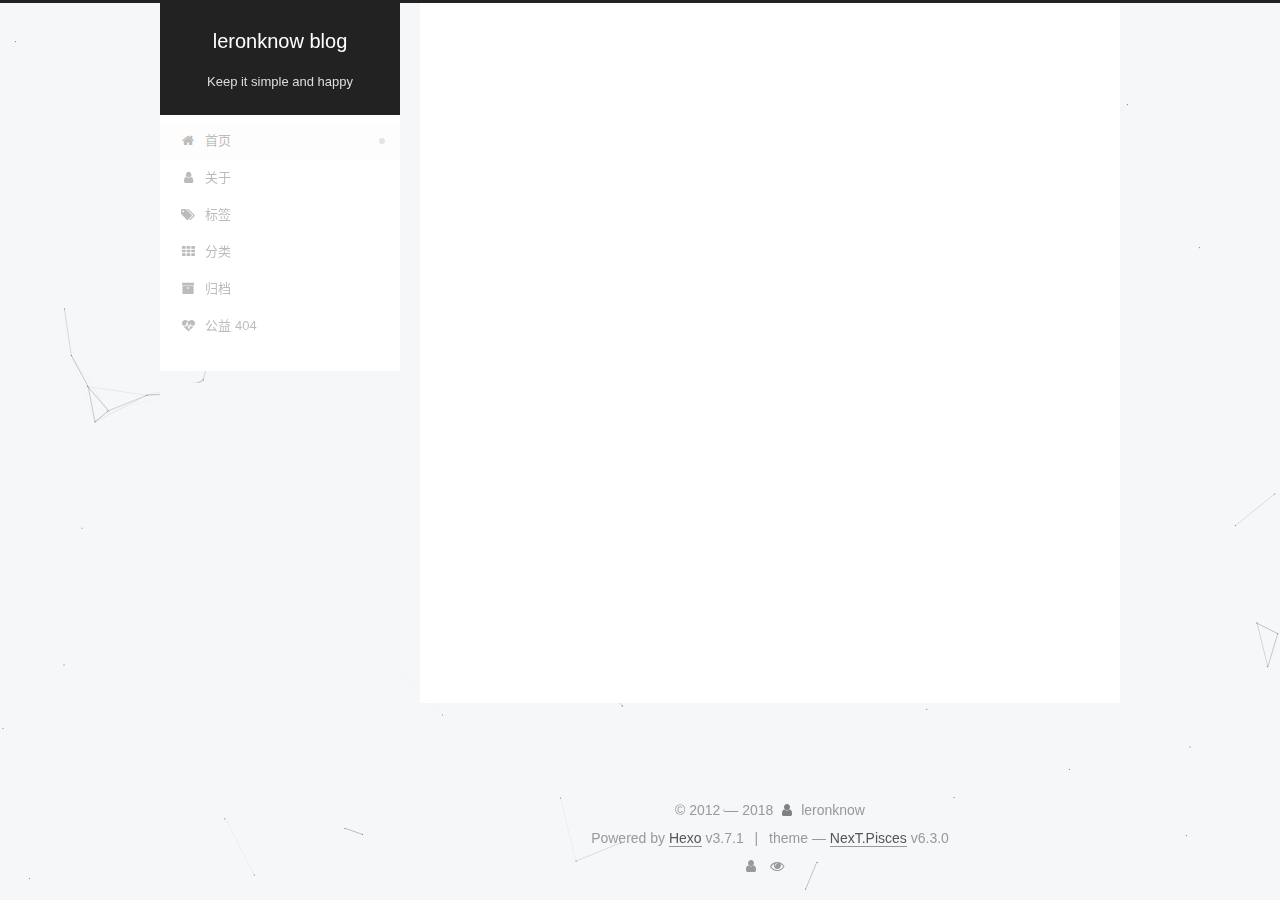
==== commit cd8a0d61: "Site updated: 2018-07-24 10:16:20" ====
--- a/index.html
+++ b/index.html
@@ -313,7 +313,7 @@
   
   
   <div class="post-block">
-    <link itemprop="mainEntityOfPage" href="http://leronknow.github.io/2018/07/21/新的开始/">
+    <link itemprop="mainEntityOfPage" href="http://leronknow.github.io/2018/07/22/重拾博客/">
 
     <span hidden itemprop="author" itemscope itemtype="http://schema.org/Person">
       <meta itemprop="name" content="leronknow">
@@ -332,8 +332,8 @@
         
           <h1 class="post-title" itemprop="name headline">
                 
-                <a class="post-title-link" href="/2018/07/21/新的开始/" itemprop="url">
-                  新的开始
+                <a class="post-title-link" href="/2018/07/22/重拾博客/" itemprop="url">
+                  重拾博客
                 </a>
               
             
@@ -359,9 +359,25 @@
                 
               
 
-              <time title="创建时间：2018-07-21 22:44:17" itemprop="dateCreated datePublished" datetime="2018-07-21T22:44:17+08:00">2018-07-21</time>
-            
-
+              <time title="创建时间：2018-07-22 13:36:51" itemprop="dateCreated datePublished" datetime="2018-07-22T13:36:51+08:00">2018-07-22</time>
+            
+
+            
+              
+
+              
+                
+                <span class="post-meta-divider">|</span>
+                
+
+                <span class="post-meta-item-icon">
+                  <i class="fa fa-calendar-check-o"></i>
+                </span>
+                
+                  <span class="post-meta-item-text">更新于</span>
+                
+                <time title="修改时间：2018-07-24 10:15:14" itemprop="dateModified" datetime="2018-07-24T10:15:14+08:00">2018-07-24</time>
+              
             
           </span>
 
@@ -395,11 +411,11 @@
       
         
           
-          
-          
+          在2012年的时候就用jekyll搭建了blog，断断续续的写了几篇文章，觉得是流水账的记录，没有什么价值和意义，给自己的懒惰找了个理由，就慢慢的荒废了。随着工作经历和年龄的增长，越来越觉得有blog来记录工作和生活的点滴，即使是流水账也是有价值和意义的。还有一个目的就是希望通过写blog，来多认识
+          ...
           <!--noindex-->
           <div class="post-button text-center">
-            <a class="btn" href="/2018/07/21/新的开始/#more" rel="contents">
+            <a class="btn" href="/2018/07/22/重拾博客/#more" rel="contents">
               阅读全文 &raquo;
             </a>
           </div>
@@ -496,6 +512,19 @@
               
 
               
+                
+                
+                <div class="site-state-item site-state-tags">
+                  <a href="/tags/index.html">
+                    
+                    
+                      
+                    
+                    <span class="site-state-item-count">1</span>
+                    <span class="site-state-item-name">标签</span>
+                  </a>
+                </div>
+              
             </nav>
           
 
@@ -555,7 +584,7 @@
 
     <footer id="footer" class="footer">
       <div class="footer-inner">
-        <div class="copyright">&copy; <span itemprop="copyrightYear">2018</span>
+        <div class="copyright">&copy; 2012 &mdash; <span itemprop="copyrightYear">2018</span>
   <span class="with-love" id="animate">
     <i class="fa fa-user"></i>
   </span>
--- a/css/main.css
+++ b/css/main.css
@@ -1837,7 +1837,7 @@
   width: 4px;
   height: 4px;
   border-radius: 50%;
-  background: #5005db;
+  background: #1669e2;
 }
 .links-of-blogroll {
   font-size: 13px;
